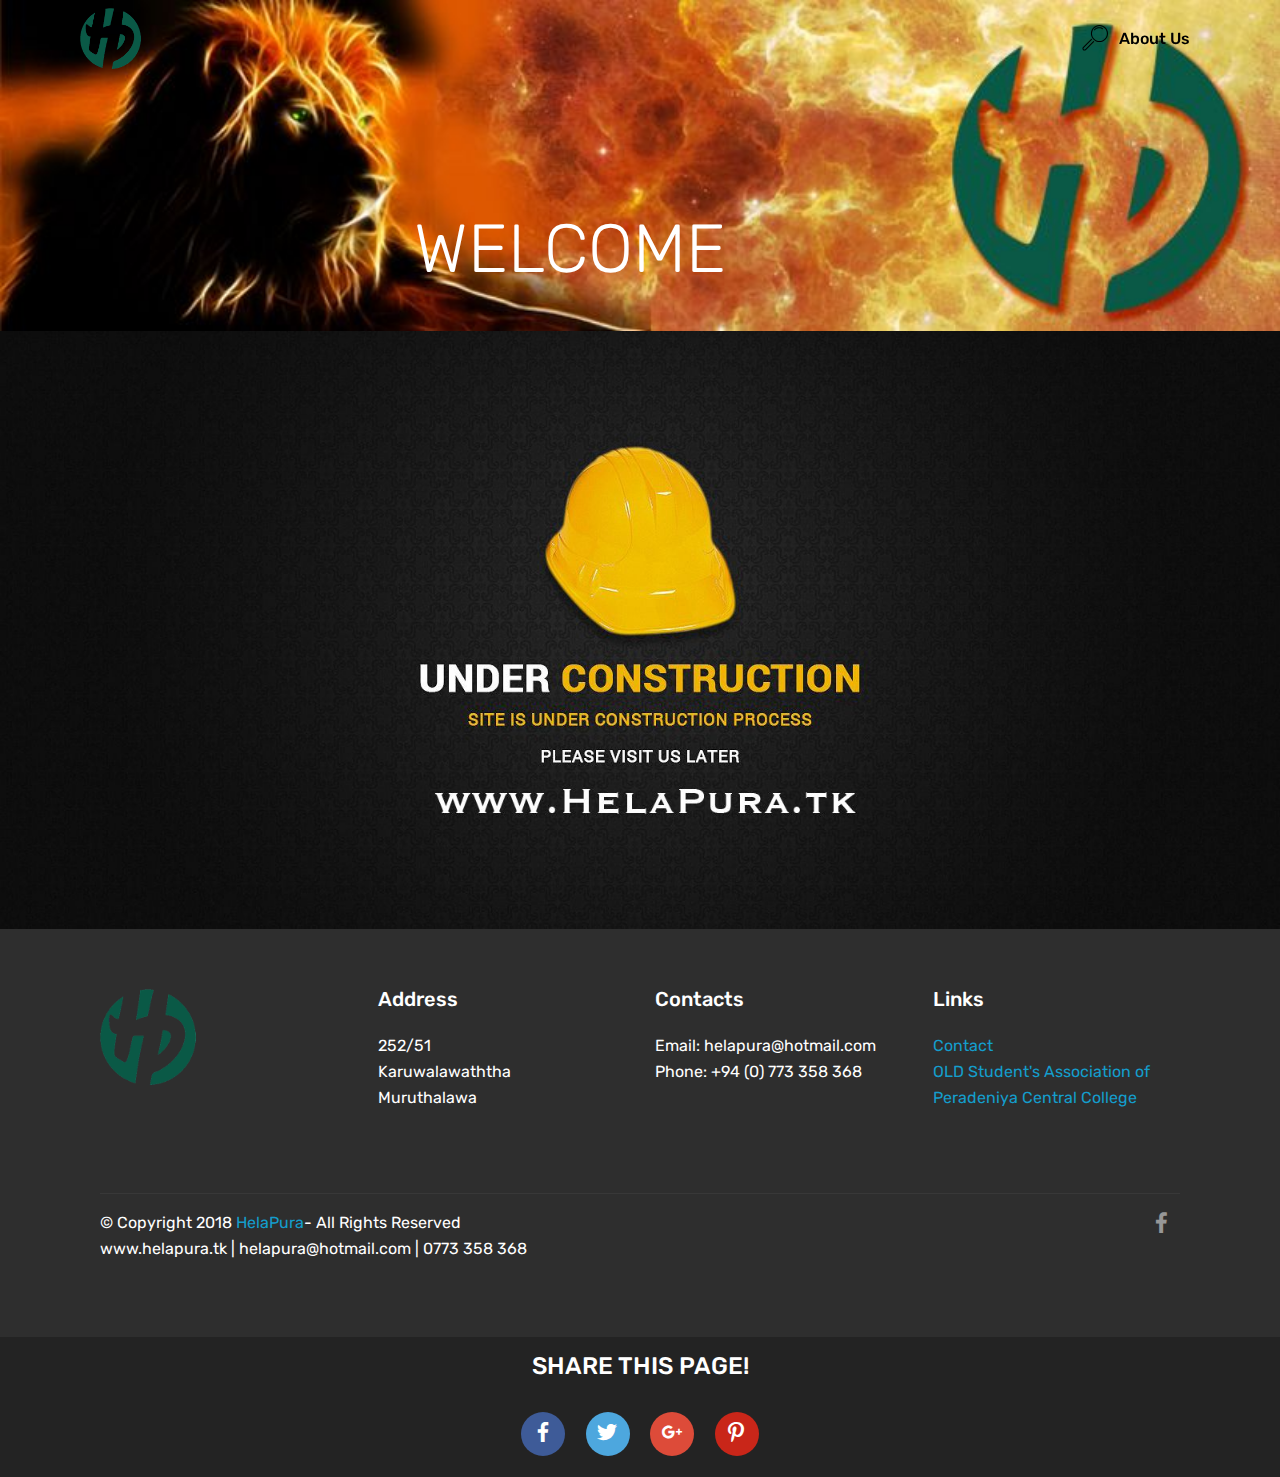
==== index.html @ 4e33488b "create github pages" ====
<!DOCTYPE html>
<html >
<head>
  <!-- Site made with Mobirise Website Builder v4.6.5, https://mobirise.com -->
  <meta charset="UTF-8">
  <meta http-equiv="X-UA-Compatible" content="IE=edge">
  <meta name="generator" content="Mobirise v4.6.5, mobirise.com">
  <meta name="viewport" content="width=device-width, initial-scale=1, minimum-scale=1">
  <link rel="shortcut icon" href="assets/images/hp-pc-240x240.png" type="image/x-icon">
  <meta name="description" content="www.helapura.tk">
  <title>Home</title>
  <link rel="stylesheet" href="assets/web/assets/mobirise-icons/mobirise-icons.css">
  <link rel="stylesheet" href="assets/tether/tether.min.css">
  <link rel="stylesheet" href="assets/bootstrap/css/bootstrap.min.css">
  <link rel="stylesheet" href="assets/bootstrap/css/bootstrap-grid.min.css">
  <link rel="stylesheet" href="assets/bootstrap/css/bootstrap-reboot.min.css">
  <link rel="stylesheet" href="assets/dropdown/css/style.css">
  <link rel="stylesheet" href="assets/socicon/css/styles.css">
  <link rel="stylesheet" href="assets/theme/css/style.css">
  <link rel="stylesheet" href="assets/mobirise/css/mbr-additional.css" type="text/css">
  
  
  
</head>
<body>
  <section class="menu cid-qJVxbph5bW" once="menu" id="menu1-12">

    

    <nav class="navbar navbar-expand beta-menu navbar-dropdown align-items-center navbar-fixed-top navbar-toggleable-sm bg-color transparent">
        <button class="navbar-toggler navbar-toggler-right" type="button" data-toggle="collapse" data-target="#navbarSupportedContent" aria-controls="navbarSupportedContent" aria-expanded="false" aria-label="Toggle navigation">
            <div class="hamburger">
                <span></span>
                <span></span>
                <span></span>
                <span></span>
            </div>
        </button>
        <div class="menu-logo">
            <div class="navbar-brand">
                <span class="navbar-logo">
                    <a href="https://helapura.github.io/">
                         <img src="assets/images/hp-pc-240x240.png" alt="HelaPura" title="HelaPura" style="height: 3.8rem;">
                    </a>
                </span>
                
            </div>
        </div>
        <div class="collapse navbar-collapse" id="navbarSupportedContent">
            <ul class="navbar-nav nav-dropdown nav-right" data-app-modern-menu="true"><li class="nav-item">
                    <a class="nav-link link text-black display-4" href="index.html#footer1-16">
                        <span class="mbri-search mbr-iconfont mbr-iconfont-btn"></span>
                        About Us
                    </a>
                </li></ul>
            
        </div>
    </nav>
</section>

<section class="engine"><a href="https://mobirise.ws/i">build free website</a></section><section class="cid-qJZAozKbgk" id="image2-1v">

    

    <figure class="mbr-figure">
        <div class="image-block" style="width: 100%;">
            <img src="assets/images/vnr-820x212.jpg" alt="Mobirise" title="">
            <figcaption class="mbr-figure-caption mbr-figure-caption-over">
                <div class="container pb-5 mbr-white align-center mbr-fonts-style display-1">WELCOME</div>
            </figcaption>
        </div>
    </figure>
</section>

<section class="cid-qJYTLpVyeY" id="image2-1q">

    

    <figure class="mbr-figure">
        <div class="image-block" style="width: 100%;">
            <img src="assets/images/hptk-1600x748.jpg" alt="Mobirise" title="">
            <figcaption class="mbr-figure-caption mbr-figure-caption-over">
                <div class="container pb-5 mbr-white align-center mbr-fonts-style display-1"></div>
            </figcaption>
        </div>
    </figure>
</section>

<section class="cid-qJW3kjVVFN" id="footer1-16">

    

    

    <div class="container">
        <div class="media-container-row content text-white">
            <div class="col-12 col-md-3">
                <div class="media-wrap">
                    <a href="https://helapura.github.io/">
                        <img src="assets/images/hp-pc-240x240.png" alt="HelaPura" title="HelaPura">
                    </a>
                </div>
            </div>
            <div class="col-12 col-md-3 mbr-fonts-style display-7">
                <h5 class="pb-3">
                    Address
                </h5>
                <p class="mbr-text">252/51                     
<br>Karuwalawaththa
<br>Muruthalawa</p>
            </div>
            <div class="col-12 col-md-3 mbr-fonts-style display-7">
                <h5 class="pb-3">
                    Contacts
                </h5>
                <p class="mbr-text">Email: helapura@hotmail.com              
<br>Phone: +94 (0) 773 358 368</p>
            </div>
            <div class="col-12 col-md-3 mbr-fonts-style display-7">
                <h5 class="pb-3">
                    Links
                </h5>
                <p class="mbr-text"><a href="index.html">Contact</a><br><a href="http://www.osaofpcc.tk" class="text-primary">OLD Student's Association of Peradeniya Central College<br></a><br><br></p>
            </div>
        </div>
        <div class="footer-lower">
            <div class="media-container-row">
                <div class="col-sm-12">
                    <hr>
                </div>
            </div>
            <div class="media-container-row mbr-white">
                <div class="col-sm-6 copyright">
                    <p class="mbr-text mbr-fonts-style display-7">
                        © Copyright 2018 <a href="https://helapura.github.io/">HelaPura</a>- All Rights Reserved<br>www.helapura.tk | helapura@hotmail.com | 0773 358 368</p>
                </div>
                <div class="col-md-6">
                    <div class="social-list align-right">
                        <div class="soc-item">
                            <a href="https://facebook.com/HelaPura-574127366279629/" target="_blank">
                                <span class="mbr-iconfont mbr-iconfont-social socicon-facebook socicon"></span>
                            </a>
                        </div>
                        
                        
                        
                        
                        
                    </div>
                </div>
            </div>
        </div>
    </div>
</section>

<section class="cid-qJZsX5bA8v" id="social-buttons3-1t">
    
    

    

    <div class="container">
        <div class="media-container-row">
            <div class="col-md-8 align-center">
                <h2 class="pb-3 mbr-section-title mbr-fonts-style display-5">
                    SHARE THIS PAGE!
                </h2>
                <div>
                    <div class="mbr-social-likes">
                        <span class="btn btn-social socicon-bg-facebook facebook mx-2" title="Share link on Facebook">
                            <i class="socicon socicon-facebook"></i>
                        </span>
                        <span class="btn btn-social twitter socicon-bg-twitter mx-2" title="Share link on Twitter">
                            <i class="socicon socicon-twitter"></i>
                        </span>
                        <span class="btn btn-social plusone socicon-bg-googleplus mx-2" title="Share link on Google+">
                            <i class="socicon socicon-googleplus"></i>
                        </span>
                        
                        
                        <span class="btn btn-social pinterest socicon-bg-pinterest mx-2" title="Share link on Pinterest">
                            <i class="socicon socicon-pinterest"></i>
                        </span>
                        
                    </div>
                </div>
            </div>
        </div>
    </div>
</section>


  <script src="assets/web/assets/jquery/jquery.min.js"></script>
  <script src="assets/popper/popper.min.js"></script>
  <script src="assets/tether/tether.min.js"></script>
  <script src="assets/bootstrap/js/bootstrap.min.js"></script>
  <script src="assets/dropdown/js/script.min.js"></script>
  <script src="assets/touchswipe/jquery.touch-swipe.min.js"></script>
  <script src="assets/sociallikes/social-likes.js"></script>
  <script src="assets/smoothscroll/smooth-scroll.js"></script>
  <script src="assets/theme/js/script.js"></script>
  
  
</body>
</html>
---- assets/web/assets/mobirise-icons/mobirise-icons.css ----
@font-face {
  font-family: 'MobiriseIcons';
  src:  url('mobirise-icons.eot?spat4u');
  src:  url('mobirise-icons.eot?spat4u#iefix') format('embedded-opentype'),
    url('mobirise-icons.ttf?spat4u') format('truetype'),
    url('mobirise-icons.woff?spat4u') format('woff'),
    url('mobirise-icons.svg?spat4u#MobiriseIcons') format('svg');
  font-weight: normal;
  font-style: normal;
}

[class^="mbri-"], [class*=" mbri-"] {
  /* use !important to prevent issues with browser extensions that change fonts */
  font-family: MobiriseIcons !important;
  speak: none;
  font-style: normal;
  font-weight: normal;
  font-variant: normal;
  text-transform: none;
  line-height: 1;

  /* Better Font Rendering =========== */
  -webkit-font-smoothing: antialiased;
  -moz-osx-font-smoothing: grayscale;
}

.mbri-add-submenu:before {
  content: "\e900";
}
.mbri-alert:before {
  content: "\e901";
}
.mbri-align-center:before {
  content: "\e902";
}
.mbri-align-justify:before {
  content: "\e903";
}
.mbri-align-left:before {
  content: "\e904";
}
.mbri-align-right:before {
  content: "\e905";
}
.mbri-android:before {
  content: "\e906";
}
.mbri-apple:before {
  content: "\e907";
}
.mbri-arrow-down:before {
  content: "\e908";
}
.mbri-arrow-next:before {
  content: "\e909";
}
.mbri-arrow-prev:before {
  content: "\e90a";
}
.mbri-arrow-up:before {
  content: "\e90b";
}
.mbri-bold:before {
  content: "\e90c";
}
.mbri-bookmark:before {
  content: "\e90d";
}
.mbri-bootstrap:before {
  content: "\e90e";
}
.mbri-briefcase:before {
  content: "\e90f";
}
.mbri-browse:before {
  content: "\e910";
}
.mbri-bulleted-list:before {
  content: "\e911";
}
.mbri-calendar:before {
  content: "\e912";
}
.mbri-camera:before {
  content: "\e913";
}
.mbri-cart-add:before {
  content: "\e914";
}
.mbri-cart-full:before {
  content: "\e915";
}
.mbri-cash:before {
  content: "\e916";
}
.mbri-change-style:before {
  content: "\e917";
}
.mbri-chat:before {
  content: "\e918";
}
.mbri-clock:before {
  content: "\e919";
}
.mbri-close:before {
  content: "\e91a";
}
.mbri-cloud:before {
  content: "\e91b";
}
.mbri-code:before {
  content: "\e91c";
}
.mbri-contact-form:before {
  content: "\e91d";
}
.mbri-credit-card:before {
  content: "\e91e";
}
.mbri-cursor-click:before {
  content: "\e91f";
}
.mbri-cust-feedback:before {
  content: "\e920";
}
.mbri-database:before {
  content: "\e921";
}
.mbri-delivery:before {
  content: "\e922";
}
.mbri-desktop:before {
  content: "\e923";
}
.mbri-devices:before {
  content: "\e924";
}
.mbri-down:before {
  content: "\e925";
}
.mbri-download:before {
  content: "\e989";
}
.mbri-drag-n-drop:before {
  content: "\e927";
}
.mbri-drag-n-drop2:before {
  content: "\e928";
}
.mbri-edit:before {
  content: "\e929";
}
.mbri-edit2:before {
  content: "\e92a";
}
.mbri-error:before {
  content: "\e92b";
}
.mbri-extension:before {
  content: "\e92c";
}
.mbri-features:before {
  content: "\e92d";
}
.mbri-file:before {
  content: "\e92e";
}
.mbri-flag:before {
  content: "\e92f";
}
.mbri-folder:before {
  content: "\e930";
}
.mbri-gift:before {
  content: "\e931";
}
.mbri-github:before {
  content: "\e932";
}
.mbri-globe:before {
  content: "\e933";
}
.mbri-globe-2:before {
  content: "\e934";
}
.mbri-growing-chart:before {
  content: "\e935";
}
.mbri-hearth:before {
  content: "\e936";
}
.mbri-help:before {
  content: "\e937";
}
.mbri-home:before {
  content: "\e938";
}
.mbri-hot-cup:before {
  content: "\e939";
}
.mbri-idea:before {
  content: "\e93a";
}
.mbri-image-gallery:before {
  content: "\e93b";
}
.mbri-image-slider:before {
  content: "\e93c";
}
.mbri-info:before {
  content: "\e93d";
}
.mbri-italic:before {
  content: "\e93e";
}
.mbri-key:before {
  content: "\e93f";
}
.mbri-laptop:before {
  content: "\e940";
}
.mbri-layers:before {
  content: "\e941";
}
.mbri-left-right:before {
  content: "\e942";
}
.mbri-left:before {
  content: "\e943";
}
.mbri-letter:before {
  content: "\e944";
}
.mbri-like:before {
  content: "\e945";
}
.mbri-link:before {
  content: "\e946";
}
.mbri-lock:before {
  content: "\e947";
}
.mbri-login:before {
  content: "\e948";
}
.mbri-logout:before {
  content: "\e949";
}
.mbri-magic-stick:before {
  content: "\e94a";
}
.mbri-map-pin:before {
  content: "\e94b";
}
.mbri-menu:before {
  content: "\e94c";
}
.mbri-mobile:before {
  content: "\e94d";
}
.mbri-mobile2:before {
  content: "\e94e";
}
.mbri-mobirise:before {
  content: "\e94f";
}
.mbri-more-horizontal:before {
  content: "\e950";
}
.mbri-more-vertical:before {
  content: "\e951";
}
.mbri-music:before {
  content: "\e952";
}
.mbri-new-file:before {
  content: "\e953";
}
.mbri-numbered-list:before {
  content: "\e954";
}
.mbri-opened-folder:before {
  content: "\e955";
}
.mbri-pages:before {
  content: "\e956";
}
.mbri-paper-plane:before {
  content: "\e957";
}
.mbri-paperclip:before {
  content: "\e958";
}
.mbri-photo:before {
  content: "\e959";
}
.mbri-photos:before {
  content: "\e95a";
}
.mbri-pin:before {
  content: "\e95b";
}
.mbri-play:before {
  content: "\e95c";
}
.mbri-plus:before {
  content: "\e95d";
}
.mbri-preview:before {
  content: "\e95e";
}
.mbri-print:before {
  content: "\e95f";
}
.mbri-protect:before {
  content: "\e960";
}
.mbri-question:before {
  content: "\e961";
}
.mbri-quote-left:before {
  content: "\e962";
}
.mbri-quote-right:before {
  content: "\e963";
}
.mbri-refresh:before {
  content: "\e964";
}
.mbri-responsive:before {
  content: "\e965";
}
.mbri-right:before {
  content: "\e966";
}
.mbri-rocket:before {
  content: "\e967";
}
.mbri-sad-face:before {
  content: "\e968";
}
.mbri-sale:before {
  content: "\e969";
}
.mbri-save:before {
  content: "\e96a";
}
.mbri-search:before {
  content: "\e96b";
}
.mbri-setting:before {
  content: "\e96c";
}
.mbri-setting2:before {
  content: "\e96d";
}
.mbri-setting3:before {
  content: "\e96e";
}
.mbri-share:before {
  content: "\e96f";
}
.mbri-shopping-bag:before {
  content: "\e970";
}
.mbri-shopping-basket:before {
  content: "\e971";
}
.mbri-shopping-cart:before {
  content: "\e972";
}
.mbri-sites:before {
  content: "\e973";
}
.mbri-smile-face:before {
  content: "\e974";
}
.mbri-speed:before {
  content: "\e975";
}
.mbri-star:before {
  content: "\e976";
}
.mbri-success:before {
  content: "\e977";
}
.mbri-sun:before {
  content: "\e978";
}
.mbri-sun2:before {
  content: "\e979";
}
.mbri-tablet:before {
  content: "\e97a";
}
.mbri-tablet-vertical:before {
  content: "\e97b";
}
.mbri-target:before {
  content: "\e97c";
}
.mbri-timer:before {
  content: "\e97d";
}
.mbri-to-ftp:before {
  content: "\e97e";
}
.mbri-to-local-drive:before {
  content: "\e97f";
}
.mbri-touch-swipe:before {
  content: "\e980";
}
.mbri-touch:before {
  content: "\e981";
}
.mbri-trash:before {
  content: "\e982";
}
.mbri-underline:before {
  content: "\e983";
}
.mbri-unlink:before {
  content: "\e984";
}
.mbri-unlock:before {
  content: "\e985";
}
.mbri-up-down:before {
  content: "\e986";
}
.mbri-up:before {
  content: "\e987";
}
.mbri-update:before {
  content: "\e988";
}
.mbri-upload:before {
 content: "\e926"; 
}
.mbri-user:before {
  content: "\e98a";
}
.mbri-user2:before {
  content: "\e98b";
}
.mbri-users:before {
  content: "\e98c";
}
.mbri-video:before {
  content: "\e98d";
}
.mbri-video-play:before {
  content: "\e98e";
}
.mbri-watch:before {
  content: "\e98f";
}
.mbri-website-theme:before {
  content: "\e990";
}
.mbri-wifi:before {
  content: "\e991";
}
.mbri-windows:before {
  content: "\e992";
}
.mbri-zoom-out:before {
  content: "\e993";
}
.mbri-redo:before {
  content: "\e994";
}
.mbri-undo:before {
  content: "\e995";
}
---- assets/dropdown/css/style.css ----
.navbar-dropdown {
  left: 0;
  padding: 0;
  position: absolute;
  right: 0;
  top: 0;
  transition: all 0.45s ease;
  z-index: 1030;
  background: #282828; }
  .navbar-dropdown .navbar-logo {
    margin-right: 0.8rem;
    transition: margin 0.3s ease-in-out;
    vertical-align: middle; }
    .navbar-dropdown .navbar-logo img {
      height: 3.125rem;
      transition: all 0.3s ease-in-out; }
    .navbar-dropdown .navbar-logo.mbr-iconfont {
      font-size: 3.125rem;
      line-height: 3.125rem; }
  .navbar-dropdown .navbar-caption {
    font-weight: 700;
    white-space: normal;
    vertical-align: -4px;
    line-height: 3.125rem !important; }
    .navbar-dropdown .navbar-caption, .navbar-dropdown .navbar-caption:hover {
      color: inherit;
      text-decoration: none; }
  .navbar-dropdown .mbr-iconfont + .navbar-caption {
    vertical-align: -1px; }
  .navbar-dropdown.navbar-fixed-top {
    position: fixed; }
  .navbar-dropdown .navbar-brand span {
    vertical-align: -4px; }
  .navbar-dropdown.bg-color.transparent {
    background: none; }
  .navbar-dropdown.navbar-short .navbar-brand {
    padding: 0.625rem 0; }
    .navbar-dropdown.navbar-short .navbar-brand span {
      vertical-align: -1px; }
  .navbar-dropdown.navbar-short .navbar-caption {
    line-height: 2.375rem !important;
    vertical-align: -2px; }
  .navbar-dropdown.navbar-short .navbar-logo {
    margin-right: 0.5rem; }
    .navbar-dropdown.navbar-short .navbar-logo img {
      height: 2.375rem; }
    .navbar-dropdown.navbar-short .navbar-logo.mbr-iconfont {
      font-size: 2.375rem;
      line-height: 2.375rem; }
  .navbar-dropdown.navbar-short .mbr-table-cell {
    height: 3.625rem; }
  .navbar-dropdown .navbar-close {
    left: 0.6875rem;
    position: fixed;
    top: 0.75rem;
    z-index: 1000; }
  .navbar-dropdown .hamburger-icon {
    content: "";
    display: inline-block;
    vertical-align: middle;
    width: 16px;
    -webkit-box-shadow: 0 -6px 0 1px #282828,0 0 0 1px #282828,0 6px 0 1px #282828;
    -moz-box-shadow: 0 -6px 0 1px #282828,0 0 0 1px #282828,0 6px 0 1px #282828;
    box-shadow: 0 -6px 0 1px #282828,0 0 0 1px #282828,0 6px 0 1px #282828; }

.dropdown-menu .dropdown-toggle[data-toggle="dropdown-submenu"]::after {
  border-bottom: 0.35em solid transparent;
  border-left: 0.35em solid;
  border-right: 0;
  border-top: 0.35em solid transparent;
  margin-left: 0.3rem; }

.dropdown-menu .dropdown-item:focus {
  outline: 0; }

.nav-dropdown {
  font-size: 0.75rem;
  font-weight: 500;
  height: auto !important; }
  .nav-dropdown .nav-btn {
    padding-left: 1rem; }
  .nav-dropdown .link {
    margin: .667em 1.667em;
    font-weight: 500;
    padding: 0;
    transition: color .2s ease-in-out; }
    .nav-dropdown .link.dropdown-toggle {
      margin-right: 2.583em; }
      .nav-dropdown .link.dropdown-toggle::after {
        margin-left: .25rem;
        border-top: 0.35em solid;
        border-right: 0.35em solid transparent;
        border-left: 0.35em solid transparent;
        border-bottom: 0; }
      .nav-dropdown .link.dropdown-toggle[aria-expanded="true"] {
        margin: 0;
        padding: 0.667em 3.263em  0.667em 1.667em; }
  .nav-dropdown .link::after,
  .nav-dropdown .dropdown-item::after {
    color: inherit; }
  .nav-dropdown .btn {
    font-size: 0.75rem;
    font-weight: 700;
    letter-spacing: 0;
    margin-bottom: 0;
    padding-left: 1.25rem;
    padding-right: 1.25rem; }
  .nav-dropdown .dropdown-menu {
    border-radius: 0;
    border: 0;
    left: 0;
    margin: 0;
    padding-bottom: 1.25rem;
    padding-top: 1.25rem;
    position: relative; }
  .nav-dropdown .dropdown-submenu {
    margin-left: 0.125rem;
    top: 0; }
  .nav-dropdown .dropdown-item {
    font-weight: 500;
    line-height: 2;
    padding: 0.3846em 4.615em 0.3846em 1.5385em;
    position: relative;
    transition: color .2s ease-in-out, background-color .2s ease-in-out; }
    .nav-dropdown .dropdown-item::after {
      margin-top: -0.3077em;
      position: absolute;
      right: 1.1538em;
      top: 50%; }
    .nav-dropdown .dropdown-item:focus, .nav-dropdown .dropdown-item:hover {
      background: none; }

@media (max-width: 767px) {
  .nav-dropdown.navbar-toggleable-sm {
    bottom: 0;
    display: none;
    left: 0;
    overflow-x: hidden;
    position: fixed;
    top: 0;
    transform: translateX(-100%);
    -ms-transform: translateX(-100%);
    -webkit-transform: translateX(-100%);
    width: 18.75rem;
    z-index: 999; } }
.nav-dropdown.navbar-toggleable-xl {
  bottom: 0;
  display: none;
  left: 0;
  overflow-x: hidden;
  position: fixed;
  top: 0;
  transform: translateX(-100%);
  -ms-transform: translateX(-100%);
  -webkit-transform: translateX(-100%);
  width: 18.75rem;
  z-index: 999; }

.nav-dropdown-sm {
  display: block !important;
  overflow-x: hidden;
  overflow: auto;
  padding-top: 3.875rem; }
  .nav-dropdown-sm::after {
    content: "";
    display: block;
    height: 3rem;
    width: 100%; }
  .nav-dropdown-sm.collapse.in ~ .navbar-close {
    display: block !important; }
  .nav-dropdown-sm.collapsing, .nav-dropdown-sm.collapse.in {
    transform: translateX(0);
    -ms-transform: translateX(0);
    -webkit-transform: translateX(0);
    transition: all 0.25s ease-out;
    -webkit-transition: all 0.25s ease-out;
    background: #282828; }
  .nav-dropdown-sm.collapsing[aria-expanded="false"] {
    transform: translateX(-100%);
    -ms-transform: translateX(-100%);
    -webkit-transform: translateX(-100%); }
  .nav-dropdown-sm .nav-item {
    display: block;
    margin-left: 0 !important;
    padding-left: 0; }
  .nav-dropdown-sm .link,
  .nav-dropdown-sm .dropdown-item {
    border-top: 1px dotted rgba(255, 255, 255, 0.1);
    font-size: 0.8125rem;
    line-height: 1.6;
    margin: 0 !important;
    padding: 0.875rem 2.4rem 0.875rem 1.5625rem !important;
    position: relative;
    white-space: normal; }
    .nav-dropdown-sm .link:focus, .nav-dropdown-sm .link:hover,
    .nav-dropdown-sm .dropdown-item:focus,
    .nav-dropdown-sm .dropdown-item:hover {
      background: rgba(0, 0, 0, 0.2) !important;
      color: #c0a375; }
  .nav-dropdown-sm .nav-btn {
    position: relative;
    padding: 1.5625rem 1.5625rem 0 1.5625rem; }
    .nav-dropdown-sm .nav-btn::before {
      border-top: 1px dotted rgba(255, 255, 255, 0.1);
      content: "";
      left: 0;
      position: absolute;
      top: 0;
      width: 100%; }
    .nav-dropdown-sm .nav-btn + .nav-btn {
      padding-top: 0.625rem; }
      .nav-dropdown-sm .nav-btn + .nav-btn::before {
        display: none; }
  .nav-dropdown-sm .btn {
    padding: 0.625rem 0; }
  .nav-dropdown-sm .dropdown-toggle[data-toggle="dropdown-submenu"]::after {
    margin-left: .25rem;
    border-top: 0.35em solid;
    border-right: 0.35em solid transparent;
    border-left: 0.35em solid transparent;
    border-bottom: 0; }
  .nav-dropdown-sm .dropdown-toggle[data-toggle="dropdown-submenu"][aria-expanded="true"]::after {
    border-top: 0;
    border-right: 0.35em solid transparent;
    border-left: 0.35em solid transparent;
    border-bottom: 0.35em solid; }
  .nav-dropdown-sm .dropdown-menu {
    margin: 0;
    padding: 0;
    position: relative;
    top: 0;
    left: 0;
    width: 100%;
    border: 0;
    float: none;
    border-radius: 0;
    background: none; }
  .nav-dropdown-sm .dropdown-submenu {
    left: 100%;
    margin-left: 0.125rem;
    margin-top: -1.25rem;
    top: 0; }

.navbar-toggleable-sm .nav-dropdown .dropdown-menu {
  position: absolute; }

.navbar-toggleable-sm .nav-dropdown .dropdown-submenu {
  left: 100%;
  margin-left: 0.125rem;
  margin-top: -1.25rem;
  top: 0; }

.navbar-toggleable-sm.opened .nav-dropdown .dropdown-menu {
  position: relative; }

.navbar-toggleable-sm.opened .nav-dropdown .dropdown-submenu {
  left: 0;
  margin-left: 00rem;
  margin-top: 0rem;
  top: 0; }

.is-builder .nav-dropdown.collapsing {
  transition: none !important; }

/*# sourceMappingURL=style.css.map */
---- assets/socicon/css/styles.css ----
@charset "UTF-8";

@font-face {
  font-family: "socicon";
  src:url("../fonts/socicon.eot");
  src:url("../fonts/socicon.eot?#iefix") format("embedded-opentype"),
    url("../fonts/socicon.woff") format("woff"),
    url("../fonts/socicon.ttf") format("truetype"),
    url("../fonts/socicon.svg#socicon") format("svg");
  font-weight: normal;
  font-style: normal;

}

[data-icon]:before {
  font-family: "socicon" !important;
  content: attr(data-icon);
  font-style: normal !important;
  font-weight: normal !important;
  font-variant: normal !important;
  text-transform: none !important;
  speak: none;
  line-height: 1;
  -webkit-font-smoothing: antialiased;
  -moz-osx-font-smoothing: grayscale;
}

[class^="socicon-"]:before,
[class*=" socicon-"]:before {
  font-family: "socicon" !important;
  font-style: normal !important;
  font-weight: normal !important;
  font-variant: normal !important;
  text-transform: none !important;
  speak: none;
  line-height: 1;
  -webkit-font-smoothing: antialiased;
  -moz-osx-font-smoothing: grayscale;
}

.socicon-modelmayhem:before {
  content: "\e000";
}
.socicon-mixcloud:before {
  content: "\e001";
}
.socicon-drupal:before {
  content: "\e002";
}
.socicon-swarm:before {
  content: "\e003";
}
.socicon-istock:before {
  content: "\e004";
}
.socicon-yammer:before {
  content: "\e005";
}
.socicon-ello:before {
  content: "\e006";
}
.socicon-stackoverflow:before {
  content: "\e007";
}
.socicon-persona:before {
  content: "\e008";
}
.socicon-triplej:before {
  content: "\e009";
}
.socicon-houzz:before {
  content: "\e00a";
}
.socicon-rss:before {
  content: "\e00b";
}
.socicon-paypal:before {
  content: "\e00c";
}
.socicon-odnoklassniki:before {
  content: "\e00d";
}
.socicon-airbnb:before {
  content: "\e00e";
}
.socicon-periscope:before {
  content: "\e00f";
}
.socicon-outlook:before {
  content: "\e010";
}
.socicon-coderwall:before {
  content: "\e011";
}
.socicon-tripadvisor:before {
  content: "\e012";
}
.socicon-appnet:before {
  content: "\e013";
}
.socicon-goodreads:before {
  content: "\e014";
}
.socicon-tripit:before {
  content: "\e015";
}
.socicon-lanyrd:before {
  content: "\e016";
}
.socicon-slideshare:before {
  content: "\e017";
}
.socicon-buffer:before {
  content: "\e018";
}
.socicon-disqus:before {
  content: "\e019";
}
.socicon-vkontakte:before {
  content: "\e01a";
}
.socicon-whatsapp:before {
  content: "\e01b";
}
.socicon-patreon:before {
  content: "\e01c";
}
.socicon-storehouse:before {
  content: "\e01d";
}
.socicon-pocket:before {
  content: "\e01e";
}
.socicon-mail:before {
  content: "\e01f";
}
.socicon-blogger:before {
  content: "\e020";
}
.socicon-technorati:before {
  content: "\e021";
}
.socicon-reddit:before {
  content: "\e022";
}
.socicon-dribbble:before {
  content: "\e023";
}
.socicon-stumbleupon:before {
  content: "\e024";
}
.socicon-digg:before {
  content: "\e025";
}
.socicon-envato:before {
  content: "\e026";
}
.socicon-behance:before {
  content: "\e027";
}
.socicon-delicious:before {
  content: "\e028";
}
.socicon-deviantart:before {
  content: "\e029";
}
.socicon-forrst:before {
  content: "\e02a";
}
.socicon-play:before {
  content: "\e02b";
}
.socicon-zerply:before {
  content: "\e02c";
}
.socicon-wikipedia:before {
  content: "\e02d";
}
.socicon-apple:before {
  content: "\e02e";
}
.socicon-flattr:before {
  content: "\e02f";
}
.socicon-github:before {
  content: "\e030";
}
.socicon-renren:before {
  content: "\e031";
}
.socicon-friendfeed:before {
  content: "\e032";
}
.socicon-newsvine:before {
  content: "\e033";
}
.socicon-identica:before {
  content: "\e034";
}
.socicon-bebo:before {
  content: "\e035";
}
.socicon-zynga:before {
  content: "\e036";
}
.socicon-steam:before {
  content: "\e037";
}
.socicon-xbox:before {
  content: "\e038";
}
.socicon-windows:before {
  content: "\e039";
}
.socicon-qq:before {
  content: "\e03a";
}
.socicon-douban:before {
  content: "\e03b";
}
.socicon-meetup:before {
  content: "\e03c";
}
.socicon-playstation:before {
  content: "\e03d";
}
.socicon-android:before {
  content: "\e03e";
}
.socicon-snapchat:before {
  content: "\e03f";
}
.socicon-twitter:before {
  content: "\e040";
}
.socicon-facebook:before {
  content: "\e041";
}
.socicon-googleplus:before {
  content: "\e042";
}
.socicon-pinterest:before {
  content: "\e043";
}
.socicon-foursquare:before {
  content: "\e044";
}
.socicon-yahoo:before {
  content: "\e045";
}
.socicon-skype:before {
  content: "\e046";
}
.socicon-yelp:before {
  content: "\e047";
}
.socicon-feedburner:before {
  content: "\e048";
}
.socicon-linkedin:before {
  content: "\e049";
}
.socicon-viadeo:before {
  content: "\e04a";
}
.socicon-xing:before {
  content: "\e04b";
}
.socicon-myspace:before {
  content: "\e04c";
}
.socicon-soundcloud:before {
  content: "\e04d";
}
.socicon-spotify:before {
  content: "\e04e";
}
.socicon-grooveshark:before {
  content: "\e04f";
}
.socicon-lastfm:before {
  content: "\e050";
}
.socicon-youtube:before {
  content: "\e051";
}
.socicon-vimeo:before {
  content: "\e052";
}
.socicon-dailymotion:before {
  content: "\e053";
}
.socicon-vine:before {
  content: "\e054";
}
.socicon-flickr:before {
  content: "\e055";
}
.socicon-500px:before {
  content: "\e056";
}
.socicon-wordpress:before {
  content: "\e058";
}
.socicon-tumblr:before {
  content: "\e059";
}
.socicon-twitch:before {
  content: "\e05a";
}
.socicon-8tracks:before {
  content: "\e05b";
}
.socicon-amazon:before {
  content: "\e05c";
}
.socicon-icq:before {
  content: "\e05d";
}
.socicon-smugmug:before {
  content: "\e05e";
}
.socicon-ravelry:before {
  content: "\e05f";
}
.socicon-weibo:before {
  content: "\e060";
}
.socicon-baidu:before {
  content: "\e061";
}
.socicon-angellist:before {
  content: "\e062";
}
.socicon-ebay:before {
  content: "\e063";
}
.socicon-imdb:before {
  content: "\e064";
}
.socicon-stayfriends:before {
  content: "\e065";
}
.socicon-residentadvisor:before {
  content: "\e066";
}
.socicon-google:before {
  content: "\e067";
}
.socicon-yandex:before {
  content: "\e068";
}
.socicon-sharethis:before {
  content: "\e069";
}
.socicon-bandcamp:before {
  content: "\e06a";
}
.socicon-itunes:before {
  content: "\e06b";
}
.socicon-deezer:before {
  content: "\e06c";
}
.socicon-telegram:before {
  content: "\e06e";
}
.socicon-openid:before {
  content: "\e06f";
}
.socicon-amplement:before {
  content: "\e070";
}
.socicon-viber:before {
  content: "\e071";
}
.socicon-zomato:before {
  content: "\e072";
}
.socicon-draugiem:before {
  content: "\e074";
}
.socicon-endomodo:before {
  content: "\e075";
}
.socicon-filmweb:before {
  content: "\e076";
}
.socicon-stackexchange:before {
  content: "\e077";
}
.socicon-wykop:before {
  content: "\e078";
}
.socicon-teamspeak:before {
  content: "\e079";
}
.socicon-teamviewer:before {
  content: "\e07a";
}
.socicon-ventrilo:before {
  content: "\e07b";
}
.socicon-younow:before {
  content: "\e07c";
}
.socicon-raidcall:before {
  content: "\e07d";
}
.socicon-mumble:before {
  content: "\e07e";
}
.socicon-medium:before {
  content: "\e06d";
}
.socicon-bebee:before {
  content: "\e07f";
}
.socicon-hitbox:before {
  content: "\e080";
}
.socicon-reverbnation:before {
  content: "\e081";
}
.socicon-formulr:before {
  content: "\e082";
}
.socicon-instagram:before {
  content: "\e057";
}
.socicon-battlenet:before {
  content: "\e083";
}
.socicon-chrome:before {
  content: "\e084";
}
.socicon-discord:before {
  content: "\e086";
}
.socicon-issuu:before {
  content: "\e087";
}
.socicon-macos:before {
  content: "\e088";
}
.socicon-firefox:before {
  content: "\e089";
}
.socicon-opera:before {
  content: "\e08d";
}
.socicon-keybase:before {
  content: "\e090";
}
.socicon-alliance:before {
  content: "\e091";
}
.socicon-livejournal:before {
  content: "\e092";
}
.socicon-googlephotos:before {
  content: "\e093";
}
.socicon-horde:before {
  content: "\e094";
}
.socicon-etsy:before {
  content: "\e095";
}
.socicon-zapier:before {
  content: "\e096";
}
.socicon-google-scholar:before {
  content: "\e097";
}
.socicon-researchgate:before {
  content: "\e098";
}
.socicon-wechat:before {
  content: "\e099";
}
.socicon-strava:before {
  content: "\e09a";
}
.socicon-line:before {
  content: "\e09b";
}
.socicon-lyft:before {
  content: "\e09c";
}
.socicon-uber:before {
  content: "\e09d";
}
.socicon-songkick:before {
  content: "\e09e";
}
.socicon-viewbug:before {
  content: "\e09f";
}
.socicon-googlegroups:before {
  content: "\e0a0";
}
.socicon-quora:before {
  content: "\e073";
}
.socicon-diablo:before {
  content: "\e085";
}
.socicon-blizzard:before {
  content: "\e0a1";
}
.socicon-hearthstone:before {
  content: "\e08b";
}
.socicon-heroes:before {
  content: "\e08a";
}
.socicon-overwatch:before {
  content: "\e08c";
}
.socicon-warcraft:before {
  content: "\e08e";
}
.socicon-starcraft:before {
  content: "\e08f";
}
.socicon-beam:before {
  content: "\e0a2";
}
.socicon-curse:before {
  content: "\e0a3";
}
.socicon-player:before {
  content: "\e0a4";
}
.socicon-streamjar:before {
  content: "\e0a5";
}
.socicon-nintendo:before {
  content: "\e0a6";
}
.socicon-hellocoton:before {
  content: "\e0a7";
}
---- assets/theme/css/style.css ----
/*!
 * Mobirise v4 theme (https://mobirise.com/)
 * Copyright 2017 Mobirise
 */
section {
  background-color: #eeeeee; }

section,
.container,
.container-fluid {
  position: relative;
  word-wrap: break-word; }

a.mbr-iconfont:hover {
  text-decoration: none; }

.article .lead p, .article .lead ul, .article .lead ol, .article .lead pre, .article .lead blockquote {
  margin-bottom: 0; }

a {
  font-style: normal;
  font-weight: 400;
  cursor: pointer; }
  a, a:hover {
    text-decoration: none; }

figure {
  margin-bottom: 0; }

body {
  color: #232323; }

h1, h2, h3, h4, h5, h6,
.h1, .h2, .h3, .h4, .h5, .h6,
.display-1, .display-2, .display-3, .display-4 {
  line-height: 1;
  word-break: break-word;
  word-wrap: break-word; }

b, strong {
  font-weight: bold; }

blockquote {
  padding: 10px 0 10px 20px;
  position: relative;
  border-left: 2px solid;
  border-color: #ff3366; }

input:-webkit-autofill, input:-webkit-autofill:hover, input:-webkit-autofill:focus, input:-webkit-autofill:active {
  transition-delay: 9999s;
  transition-property: background-color, color; }

textarea[type="hidden"] {
  display: none; }

body {
  position: relative; }

section {
  background-position: 50% 50%;
  background-repeat: no-repeat;
  background-size: cover; }
  section .mbr-background-video,
  section .mbr-background-video-preview {
    position: absolute;
    bottom: 0;
    left: 0;
    right: 0;
    top: 0; }

.hidden {
  visibility: hidden; }

.mbr-z-index20 {
  z-index: 20; }

/*! Base colors */
.mbr-white {
  color: #ffffff; }

.mbr-black {
  color: #000000; }

.mbr-bg-white {
  background-color: #ffffff; }

.mbr-bg-black {
  background-color: #000000; }

/*! Text-aligns */
.align-left {
  text-align: left; }

.align-center {
  text-align: center; }

.align-right {
  text-align: right; }

@media (max-width: 767px) {
  .align-left, .align-center, .align-right, .mbr-section-btn, .mbr-section-title {
    text-align: center; } }
/*! Font-weight  */
.mbr-light {
  font-weight: 300; }

.mbr-regular {
  font-weight: 400; }

.mbr-semibold {
  font-weight: 500; }

.mbr-bold {
  font-weight: 700; }

/*! Media  */
.media-size-item {
  -webkit-flex: 1 1 auto;
  -moz-flex: 1 1 auto;
  -ms-flex: 1 1 auto;
  -o-flex: 1 1 auto;
  flex: 1 1 auto; }

.media-content {
  -webkit-flex-basis: 100%;
  flex-basis: 100%; }

.media-container-row {
  display: -ms-flexbox;
  display: -webkit-flex;
  display: flex;
  -webkit-flex-direction: row;
  -ms-flex-direction: row;
  flex-direction: row;
  -webkit-flex-wrap: wrap;
  -ms-flex-wrap: wrap;
  flex-wrap: wrap;
  -webkit-justify-content: center;
  -ms-flex-pack: center;
  justify-content: center;
  -webkit-align-content: center;
  -ms-flex-line-pack: center;
  align-content: center;
  -webkit-align-items: start;
  -ms-flex-align: start;
  align-items: start; }
  .media-container-row .media-size-item {
    width: 400px; }

.media-container-column {
  display: -ms-flexbox;
  display: -webkit-flex;
  display: flex;
  -webkit-flex-direction: column;
  -ms-flex-direction: column;
  flex-direction: column;
  -webkit-flex-wrap: wrap;
  -ms-flex-wrap: wrap;
  flex-wrap: wrap;
  -webkit-justify-content: center;
  -ms-flex-pack: center;
  justify-content: center;
  -webkit-align-content: center;
  -ms-flex-line-pack: center;
  align-content: center;
  -webkit-align-items: stretch;
  -ms-flex-align: stretch;
  align-items: stretch; }
  .media-container-column > * {
    width: 100%; }

@media (min-width: 992px) {
  .media-container-row {
    -webkit-flex-wrap: nowrap;
    -ms-flex-wrap: nowrap;
    flex-wrap: nowrap; } }
figure {
  overflow: hidden; }

figure[mbr-media-size] {
  transition: width 0.1s; }

.mbr-figure img, .mbr-figure iframe {
  display: block;
  width: 100%; }

.card {
  background-color: transparent;
  border: none; }

.card-img {
  text-align: center;
  flex-shrink: 0; }

.media {
  max-width: 100%;
  margin: 0 auto; }

.mbr-figure {
  -ms-flex-item-align: center;
  -ms-grid-row-align: center;
  -webkit-align-self: center;
  align-self: center; }

.media-container > div {
  max-width: 100%; }

.mbr-figure img, .card-img img {
  width: 100%; }

@media (max-width: 991px) {
  .media-size-item {
    width: auto !important; }

  .media {
    width: auto; }

  .mbr-figure {
    width: 100% !important; } }
/*! Buttons */
.mbr-section-btn {
  margin-left: -.25rem;
  margin-right: -.25rem;
  font-size: 0; }

nav .mbr-section-btn {
  margin-left: 0rem;
  margin-right: 0rem; }

/*! Btn icon margin */
.btn .mbr-iconfont, .btn.btn-sm .mbr-iconfont {
  cursor: pointer;
  margin-right: 0.5rem; }

.btn.btn-md .mbr-iconfont, .btn.btn-md .mbr-iconfont {
  margin-right: 0.8rem; }

.mbr-regular {
  font-weight: 400; }

.mbr-semibold {
  font-weight: 500; }

.mbr-bold {
  font-weight: 700; }

[type="submit"] {
  -webkit-appearance: none; }

/*! Full-screen */
.mbr-fullscreen .mbr-overlay {
  min-height: 100vh; }

.mbr-fullscreen {
  display: flex;
  display: -webkit-flex;
  display: -moz-flex;
  display: -ms-flex;
  display: -o-flex;
  align-items: center;
  -webkit-align-items: center;
  min-height: 100vh;
  padding-top: 3rem;
  padding-bottom: 3rem; }

/*! Map */
.map {
  height: 25rem;
  position: relative; }
  .map iframe {
    width: 100%;
    height: 100%; }

/* Form */
.form-asterisk {
  font-family: initial;
  position: absolute;
  top: -2px;
  font-weight: normal; }

/*! Scroll to top arrow */
.mbr-arrow-up {
  bottom: 25px;
  right: 90px;
  position: fixed;
  text-align: right;
  z-index: 5000;
  color: #ffffff;
  font-size: 32px;
  transform: rotate(180deg);
  -webkit-transform: rotate(180deg); }

.mbr-arrow-up a {
  background: rgba(0, 0, 0, 0.2);
  border-radius: 3px;
  color: #fff;
  display: inline-block;
  height: 60px;
  width: 60px;
  outline-style: none !important;
  position: relative;
  text-decoration: none;
  transition: all .3s ease-in-out;
  cursor: pointer;
  text-align: center; }
  .mbr-arrow-up a:hover {
    background-color: rgba(0, 0, 0, 0.4); }
  .mbr-arrow-up a i {
    line-height: 60px; }

.mbr-arrow-up-icon {
  display: block;
  color: #fff; }

.mbr-arrow-up-icon::before {
  content: "\203a";
  display: inline-block;
  font-family: serif;
  font-size: 32px;
  line-height: 1;
  font-style: normal;
  position: relative;
  top: 6px;
  left: -4px;
  -webkit-transform: rotate(-90deg);
  transform: rotate(-90deg); }

/*! Arrow Down */
.mbr-arrow {
  position: absolute;
  bottom: 45px;
  left: 50%;
  width: 60px;
  height: 60px;
  cursor: pointer;
  background-color: rgba(80, 80, 80, 0.5);
  border-radius: 50%;
  -webkit-transform: translateX(-50%);
  transform: translateX(-50%); }
  .mbr-arrow > a {
    display: inline-block;
    text-decoration: none;
    outline-style: none;
    -webkit-animation: arrowdown 1.7s ease-in-out infinite;
    animation: arrowdown 1.7s ease-in-out infinite; }
    .mbr-arrow > a > i {
      position: absolute;
      top: -2px;
      left: 15px;
      font-size: 2rem; }

@keyframes arrowdown {
  0% {
    transform: translateY(0px);
    -webkit-transform: translateY(0px); }
  50% {
    transform: translateY(-5px);
    -webkit-transform: translateY(-5px); }
  100% {
    transform: translateY(0px);
    -webkit-transform: translateY(0px); } }
@-webkit-keyframes arrowdown {
  0% {
    transform: translateY(0px);
    -webkit-transform: translateY(0px); }
  50% {
    transform: translateY(-5px);
    -webkit-transform: translateY(-5px); }
  100% {
    transform: translateY(0px);
    -webkit-transform: translateY(0px); } }
@media (max-width: 500px) {
  .mbr-arrow-up {
    left: 50%;
    right: auto;
    transform: translateX(-50%) rotate(180deg);
    -webkit-transform: translateX(-50%) rotate(180deg); } }
/*Gradients animation*/
@keyframes gradient-animation {
  from {
    background-position: 0% 100%;
    animation-timing-function: ease-in-out; }
  to {
    background-position: 100% 0%;
    animation-timing-function: ease-in-out; } }
@-webkit-keyframes gradient-animation {
  from {
    background-position: 0% 100%;
    animation-timing-function: ease-in-out; }
  to {
    background-position: 100% 0%;
    animation-timing-function: ease-in-out; } }
.bg-gradient {
  background-size: 200% 200%;
  animation: gradient-animation 5s infinite alternate;
  -webkit-animation: gradient-animation 5s infinite alternate; }

.menu .navbar-brand {
  display: -webkit-flex; }
  .menu .navbar-brand span {
    display: flex;
    display: -webkit-flex; }
  .menu .navbar-brand .navbar-caption-wrap {
    display: -webkit-flex; }
  .menu .navbar-brand .navbar-logo img {
    display: -webkit-flex; }
@media (min-width: 768px) and (max-width: 991px) {
  .menu .navbar-toggleable-sm .navbar-nav {
    display: -webkit-box;
    display: -webkit-flex;
    display: -ms-flexbox; } }
@media (min-width: 992px) {
  .menu .navbar-nav.nav-dropdown {
    display: -webkit-flex; }
  .menu .navbar-toggleable-sm .navbar-collapse {
    display: -webkit-flex !important; } }

/*# sourceMappingURL=style.css.map */
.engine {
	position: absolute;
	text-indent: -2400px;
	text-align: center;
	padding: 0;
	top: 0;
	left: -2400px;
}
---- assets/mobirise/css/mbr-additional.css ----
@import url(https://fonts.googleapis.com/css?family=Rubik:300,300i,400,400i,500,500i,700,700i,900,900i);





body {
  font-style: normal;
  line-height: 1.5;
}
.mbr-section-title {
  font-style: normal;
  line-height: 1.2;
}
.mbr-section-subtitle {
  line-height: 1.3;
}
.mbr-text {
  font-style: normal;
  line-height: 1.6;
}
.display-1 {
  font-family: 'Rubik', sans-serif;
  font-size: 4.25rem;
}
.display-1 > .mbr-iconfont {
  font-size: 6.8rem;
}
.display-2 {
  font-family: 'Rubik', sans-serif;
  font-size: 3rem;
}
.display-2 > .mbr-iconfont {
  font-size: 4.8rem;
}
.display-4 {
  font-family: 'Rubik', sans-serif;
  font-size: 1rem;
}
.display-4 > .mbr-iconfont {
  font-size: 1.6rem;
}
.display-5 {
  font-family: 'Rubik', sans-serif;
  font-size: 1.5rem;
}
.display-5 > .mbr-iconfont {
  font-size: 2.4rem;
}
.display-7 {
  font-family: 'Rubik', sans-serif;
  font-size: 1rem;
}
.display-7 > .mbr-iconfont {
  font-size: 1.6rem;
}
/* ---- Fluid typography for mobile devices ---- */
/* 1.4 - font scale ratio ( bootstrap == 1.42857 ) */
/* 100vw - current viewport width */
/* (48 - 20)  48 == 48rem == 768px, 20 == 20rem == 320px(minimal supported viewport) */
/* 0.65 - min scale variable, may vary */
@media (max-width: 768px) {
  .display-1 {
    font-size: 3.4rem;
    font-size: calc( 2.1374999999999997rem + (4.25 - 2.1374999999999997) * ((100vw - 20rem) / (48 - 20)));
    line-height: calc( 1.4 * (2.1374999999999997rem + (4.25 - 2.1374999999999997) * ((100vw - 20rem) / (48 - 20))));
  }
  .display-2 {
    font-size: 2.4rem;
    font-size: calc( 1.7rem + (3 - 1.7) * ((100vw - 20rem) / (48 - 20)));
    line-height: calc( 1.4 * (1.7rem + (3 - 1.7) * ((100vw - 20rem) / (48 - 20))));
  }
  .display-4 {
    font-size: 0.8rem;
    font-size: calc( 1rem + (1 - 1) * ((100vw - 20rem) / (48 - 20)));
    line-height: calc( 1.4 * (1rem + (1 - 1) * ((100vw - 20rem) / (48 - 20))));
  }
  .display-5 {
    font-size: 1.2rem;
    font-size: calc( 1.175rem + (1.5 - 1.175) * ((100vw - 20rem) / (48 - 20)));
    line-height: calc( 1.4 * (1.175rem + (1.5 - 1.175) * ((100vw - 20rem) / (48 - 20))));
  }
}
/* Buttons */
.btn {
  font-weight: 500;
  border-width: 2px;
  font-style: normal;
  letter-spacing: 1px;
  margin: .4rem .8rem;
  white-space: normal;
  -webkit-transition: all 0.3s ease-in-out;
  -moz-transition: all 0.3s ease-in-out;
  transition: all 0.3s ease-in-out;
  padding: 1rem 3rem;
  border-radius: 3px;
  display: inline-flex;
  align-items: center;
  justify-content: center;
  word-break: break-word;
}
.btn-sm {
  font-weight: 500;
  letter-spacing: 1px;
  -webkit-transition: all 0.3s ease-in-out;
  -moz-transition: all 0.3s ease-in-out;
  transition: all 0.3s ease-in-out;
  padding: 0.6rem 1.5rem;
  border-radius: 3px;
}
.btn-md {
  font-weight: 500;
  letter-spacing: 1px;
  margin: .4rem .8rem !important;
  -webkit-transition: all 0.3s ease-in-out;
  -moz-transition: all 0.3s ease-in-out;
  transition: all 0.3s ease-in-out;
  padding: 1rem 3rem;
  border-radius: 3px;
}
.btn-lg {
  font-weight: 500;
  letter-spacing: 1px;
  margin: .4rem .8rem !important;
  -webkit-transition: all 0.3s ease-in-out;
  -moz-transition: all 0.3s ease-in-out;
  transition: all 0.3s ease-in-out;
  padding: 1.2rem 3.2rem;
  border-radius: 3px;
}
.bg-primary {
  background-color: #149dcc !important;
}
.bg-success {
  background-color: #f7ed4a !important;
}
.bg-info {
  background-color: #82786e !important;
}
.bg-warning {
  background-color: #879a9f !important;
}
.bg-danger {
  background-color: #b1a374 !important;
}
.btn-primary,
.btn-primary:active {
  background-color: #149dcc !important;
  border-color: #149dcc !important;
  color: #ffffff !important;
}
.btn-primary:hover,
.btn-primary:focus,
.btn-primary.focus,
.btn-primary.active {
  color: #ffffff !important;
  background-color: #0d6786 !important;
  border-color: #0d6786 !important;
}
.btn-primary.disabled,
.btn-primary:disabled {
  color: #ffffff !important;
  background-color: #0d6786 !important;
  border-color: #0d6786 !important;
}
.btn-secondary,
.btn-secondary:active {
  background-color: #ff3366 !important;
  border-color: #ff3366 !important;
  color: #ffffff !important;
}
.btn-secondary:hover,
.btn-secondary:focus,
.btn-secondary.focus,
.btn-secondary.active {
  color: #ffffff !important;
  background-color: #e50039 !important;
  border-color: #e50039 !important;
}
.btn-secondary.disabled,
.btn-secondary:disabled {
  color: #ffffff !important;
  background-color: #e50039 !important;
  border-color: #e50039 !important;
}
.btn-info,
.btn-info:active {
  background-color: #82786e !important;
  border-color: #82786e !important;
  color: #ffffff !important;
}
.btn-info:hover,
.btn-info:focus,
.btn-info.focus,
.btn-info.active {
  color: #ffffff !important;
  background-color: #59524b !important;
  border-color: #59524b !important;
}
.btn-info.disabled,
.btn-info:disabled {
  color: #ffffff !important;
  background-color: #59524b !important;
  border-color: #59524b !important;
}
.btn-success,
.btn-success:active {
  background-color: #f7ed4a !important;
  border-color: #f7ed4a !important;
  color: #3f3c03 !important;
}
.btn-success:hover,
.btn-success:focus,
.btn-success.focus,
.btn-success.active {
  color: #3f3c03 !important;
  background-color: #eadd0a !important;
  border-color: #eadd0a !important;
}
.btn-success.disabled,
.btn-success:disabled {
  color: #3f3c03 !important;
  background-color: #eadd0a !important;
  border-color: #eadd0a !important;
}
.btn-warning,
.btn-warning:active {
  background-color: #879a9f !important;
  border-color: #879a9f !important;
  color: #ffffff !important;
}
.btn-warning:hover,
.btn-warning:focus,
.btn-warning.focus,
.btn-warning.active {
  color: #ffffff !important;
  background-color: #617479 !important;
  border-color: #617479 !important;
}
.btn-warning.disabled,
.btn-warning:disabled {
  color: #ffffff !important;
  background-color: #617479 !important;
  border-color: #617479 !important;
}
.btn-danger,
.btn-danger:active {
  background-color: #b1a374 !important;
  border-color: #b1a374 !important;
  color: #ffffff !important;
}
.btn-danger:hover,
.btn-danger:focus,
.btn-danger.focus,
.btn-danger.active {
  color: #ffffff !important;
  background-color: #8b7d4e !important;
  border-color: #8b7d4e !important;
}
.btn-danger.disabled,
.btn-danger:disabled {
  color: #ffffff !important;
  background-color: #8b7d4e !important;
  border-color: #8b7d4e !important;
}
.btn-white {
  color: #333333 !important;
}
.btn-white,
.btn-white:active {
  background-color: #ffffff !important;
  border-color: #ffffff !important;
  color: #808080 !important;
}
.btn-white:hover,
.btn-white:focus,
.btn-white.focus,
.btn-white.active {
  color: #808080 !important;
  background-color: #d9d9d9 !important;
  border-color: #d9d9d9 !important;
}
.btn-white.disabled,
.btn-white:disabled {
  color: #808080 !important;
  background-color: #d9d9d9 !important;
  border-color: #d9d9d9 !important;
}
.btn-black,
.btn-black:active {
  background-color: #333333 !important;
  border-color: #333333 !important;
  color: #ffffff !important;
}
.btn-black:hover,
.btn-black:focus,
.btn-black.focus,
.btn-black.active {
  color: #ffffff !important;
  background-color: #0d0d0d !important;
  border-color: #0d0d0d !important;
}
.btn-black.disabled,
.btn-black:disabled {
  color: #ffffff !important;
  background-color: #0d0d0d !important;
  border-color: #0d0d0d !important;
}
.btn-primary-outline,
.btn-primary-outline:active {
  background: none;
  border-color: #0b566f;
  color: #0b566f;
}
.btn-primary-outline:hover,
.btn-primary-outline:focus,
.btn-primary-outline.focus,
.btn-primary-outline.active {
  color: #ffffff;
  background-color: #149dcc;
  border-color: #149dcc;
}
.btn-primary-outline.disabled,
.btn-primary-outline:disabled {
  color: #ffffff !important;
  background-color: #149dcc !important;
  border-color: #149dcc !important;
}
.btn-secondary-outline,
.btn-secondary-outline:active {
  background: none;
  border-color: #cc0033;
  color: #cc0033;
}
.btn-secondary-outline:hover,
.btn-secondary-outline:focus,
.btn-secondary-outline.focus,
.btn-secondary-outline.active {
  color: #ffffff;
  background-color: #ff3366;
  border-color: #ff3366;
}
.btn-secondary-outline.disabled,
.btn-secondary-outline:disabled {
  color: #ffffff !important;
  background-color: #ff3366 !important;
  border-color: #ff3366 !important;
}
.btn-info-outline,
.btn-info-outline:active {
  background: none;
  border-color: #4b453f;
  color: #4b453f;
}
.btn-info-outline:hover,
.btn-info-outline:focus,
.btn-info-outline.focus,
.btn-info-outline.active {
  color: #ffffff;
  background-color: #82786e;
  border-color: #82786e;
}
.btn-info-outline.disabled,
.btn-info-outline:disabled {
  color: #ffffff !important;
  background-color: #82786e !important;
  border-color: #82786e !important;
}
.btn-success-outline,
.btn-success-outline:active {
  background: none;
  border-color: #d2c609;
  color: #d2c609;
}
.btn-success-outline:hover,
.btn-success-outline:focus,
.btn-success-outline.focus,
.btn-success-outline.active {
  color: #3f3c03;
  background-color: #f7ed4a;
  border-color: #f7ed4a;
}
.btn-success-outline.disabled,
.btn-success-outline:disabled {
  color: #3f3c03 !important;
  background-color: #f7ed4a !important;
  border-color: #f7ed4a !important;
}
.btn-warning-outline,
.btn-warning-outline:active {
  background: none;
  border-color: #55666b;
  color: #55666b;
}
.btn-warning-outline:hover,
.btn-warning-outline:focus,
.btn-warning-outline.focus,
.btn-warning-outline.active {
  color: #ffffff;
  background-color: #879a9f;
  border-color: #879a9f;
}
.btn-warning-outline.disabled,
.btn-warning-outline:disabled {
  color: #ffffff !important;
  background-color: #879a9f !important;
  border-color: #879a9f !important;
}
.btn-danger-outline,
.btn-danger-outline:active {
  background: none;
  border-color: #7a6e45;
  color: #7a6e45;
}
.btn-danger-outline:hover,
.btn-danger-outline:focus,
.btn-danger-outline.focus,
.btn-danger-outline.active {
  color: #ffffff;
  background-color: #b1a374;
  border-color: #b1a374;
}
.btn-danger-outline.disabled,
.btn-danger-outline:disabled {
  color: #ffffff !important;
  background-color: #b1a374 !important;
  border-color: #b1a374 !important;
}
.btn-black-outline,
.btn-black-outline:active {
  background: none;
  border-color: #000000;
  color: #000000;
}
.btn-black-outline:hover,
.btn-black-outline:focus,
.btn-black-outline.focus,
.btn-black-outline.active {
  color: #ffffff;
  background-color: #333333;
  border-color: #333333;
}
.btn-black-outline.disabled,
.btn-black-outline:disabled {
  color: #ffffff !important;
  background-color: #333333 !important;
  border-color: #333333 !important;
}
.btn-white-outline,
.btn-white-outline:active,
.btn-white-outline.active {
  background: none;
  border-color: #ffffff;
  color: #ffffff;
}
.btn-white-outline:hover,
.btn-white-outline:focus,
.btn-white-outline.focus {
  color: #333333;
  background-color: #ffffff;
  border-color: #ffffff;
}
.text-primary {
  color: #149dcc !important;
}
.text-secondary {
  color: #ff3366 !important;
}
.text-success {
  color: #f7ed4a !important;
}
.text-info {
  color: #82786e !important;
}
.text-warning {
  color: #879a9f !important;
}
.text-danger {
  color: #b1a374 !important;
}
.text-white {
  color: #ffffff !important;
}
.text-black {
  color: #000000 !important;
}
a.text-primary:hover,
a.text-primary:focus {
  color: #0b566f !important;
}
a.text-secondary:hover,
a.text-secondary:focus {
  color: #cc0033 !important;
}
a.text-success:hover,
a.text-success:focus {
  color: #d2c609 !important;
}
a.text-info:hover,
a.text-info:focus {
  color: #4b453f !important;
}
a.text-warning:hover,
a.text-warning:focus {
  color: #55666b !important;
}
a.text-danger:hover,
a.text-danger:focus {
  color: #7a6e45 !important;
}
a.text-white:hover,
a.text-white:focus {
  color: #b3b3b3 !important;
}
a.text-black:hover,
a.text-black:focus {
  color: #4d4d4d !important;
}
.alert-success {
  background-color: #70c770;
}
.alert-info {
  background-color: #82786e;
}
.alert-warning {
  background-color: #879a9f;
}
.alert-danger {
  background-color: #b1a374;
}
.mbr-section-btn a.btn:not(.btn-form) {
  border-radius: 100px;
}
.mbr-section-btn a.btn:not(.btn-form):hover,
.mbr-section-btn a.btn:not(.btn-form):focus {
  box-shadow: none !important;
}
.mbr-section-btn a.btn:not(.btn-form):hover,
.mbr-section-btn a.btn:not(.btn-form):focus {
  box-shadow: 0 10px 40px 0 rgba(0, 0, 0, 0.2) !important;
  -webkit-box-shadow: 0 10px 40px 0 rgba(0, 0, 0, 0.2) !important;
}
.mbr-gallery-filter li a {
  border-radius: 100px !important;
}
.mbr-gallery-filter li.active .btn {
  background-color: #149dcc;
  border-color: #149dcc;
  color: #ffffff;
}
.mbr-gallery-filter li.active .btn:focus {
  box-shadow: none;
}
.nav-tabs .nav-link {
  border-radius: 100px !important;
}
.btn-form {
  border-radius: 0;
}
.btn-form:hover {
  cursor: pointer;
}
a,
a:hover {
  color: #149dcc;
}
.mbr-plan-header.bg-primary .mbr-plan-subtitle,
.mbr-plan-header.bg-primary .mbr-plan-price-desc {
  color: #b4e6f8;
}
.mbr-plan-header.bg-success .mbr-plan-subtitle,
.mbr-plan-header.bg-success .mbr-plan-price-desc {
  color: #ffffff;
}
.mbr-plan-header.bg-info .mbr-plan-subtitle,
.mbr-plan-header.bg-info .mbr-plan-price-desc {
  color: #beb8b2;
}
.mbr-plan-header.bg-warning .mbr-plan-subtitle,
.mbr-plan-header.bg-warning .mbr-plan-price-desc {
  color: #ced6d8;
}
.mbr-plan-header.bg-danger .mbr-plan-subtitle,
.mbr-plan-header.bg-danger .mbr-plan-price-desc {
  color: #dfd9c6;
}
/* Scroll to top button*/
.scrollToTop_wraper {
  opacity: 0 !important;
}
#scrollToTop a i:before {
  content: '';
  position: absolute;
  height: 40%;
  top: 25%;
  background: #fff;
  width: 2px;
  left: calc(50% - 1px);
}
#scrollToTop a i:after {
  content: '';
  position: absolute;
  display: block;
  border-top: 2px solid #fff;
  border-right: 2px solid #fff;
  width: 40%;
  height: 40%;
  left: 30%;
  bottom: 30%;
  transform: rotate(135deg);
}
/* Others*/
.note-check a[data-value=Rubik] {
  font-style: normal;
}
.mbr-arrow a {
  color: #ffffff;
}
@media (max-width: 767px) {
  .mbr-arrow {
    display: none;
  }
}
.form-control-label {
  position: relative;
  cursor: pointer;
  margin-bottom: .357em;
  padding: 0;
}
.alert {
  color: #ffffff;
  border-radius: 0;
  border: 0;
  font-size: .875rem;
  line-height: 1.5;
  margin-bottom: 1.875rem;
  padding: 1.25rem;
  position: relative;
}
.alert.alert-form::after {
  background-color: inherit;
  bottom: -7px;
  content: "";
  display: block;
  height: 14px;
  left: 50%;
  margin-left: -7px;
  position: absolute;
  transform: rotate(45deg);
  width: 14px;
}
.form-control {
  background-color: #f5f5f5;
  box-shadow: none;
  color: #565656;
  font-family: 'Rubik', sans-serif;
  font-size: 1rem;
  line-height: 1.43;
  min-height: 3.5em;
  padding: 1.07em .5em;
}
.form-control > .mbr-iconfont {
  font-size: 1.6rem;
}
.form-control,
.form-control:focus {
  border: 1px solid #e8e8e8;
}
.form-active .form-control:invalid {
  border-color: red;
}
.mbr-overlay {
  background-color: #000;
  bottom: 0;
  left: 0;
  opacity: .5;
  position: absolute;
  right: 0;
  top: 0;
  z-index: 0;
}
blockquote {
  font-style: italic;
  padding: 10px 0 10px 20px;
  font-size: 1.09rem;
  position: relative;
  border-color: #149dcc;
  border-width: 3px;
}
ul,
ol,
pre,
blockquote {
  margin-bottom: 2.3125rem;
}
pre {
  background: #f4f4f4;
  padding: 10px 24px;
  white-space: pre-wrap;
}
.inactive {
  -webkit-user-select: none;
  -moz-user-select: none;
  -ms-user-select: none;
  user-select: none;
  pointer-events: none;
  -webkit-user-drag: none;
  user-drag: none;
}
.mbr-section__comments .row {
  justify-content: center;
}
/* Forms */
.mbr-form .btn {
  margin: .4rem 0;
}
.mbr-form .input-group-btn a.btn {
  border-radius: 100px !important;
}
.mbr-form .input-group-btn a.btn:hover {
  box-shadow: 0 10px 40px 0 rgba(0, 0, 0, 0.2);
}
.mbr-form .input-group-btn button[type="submit"] {
  border-radius: 100px !important;
  padding: 1rem 3rem;
}
.mbr-form .input-group-btn button[type="submit"]:hover {
  box-shadow: 0 10px 40px 0 rgba(0, 0, 0, 0.2);
}
.form2 .form-control {
  border-top-left-radius: 100px;
  border-bottom-left-radius: 100px;
}
.form2 .input-group-btn a.btn {
  border-top-left-radius: 0 !important;
  border-bottom-left-radius: 0 !important;
}
.form2 .input-group-btn button[type="submit"] {
  border-top-left-radius: 0 !important;
  border-bottom-left-radius: 0 !important;
}
.form3 input[type="email"] {
  border-radius: 100px !important;
}
@media (max-width: 349px) {
  .form2 input[type="email"] {
    border-radius: 100px !important;
  }
  .form2 .input-group-btn a.btn {
    border-radius: 100px !important;
  }
  .form2 .input-group-btn button[type="submit"] {
    border-radius: 100px !important;
  }
}
@media (max-width: 767px) {
  .btn {
    font-size: .75rem !important;
  }
  .btn .mbr-iconfont {
    font-size: 1rem !important;
  }
}
/* Social block */
.btn-social {
  font-size: 20px;
  border-radius: 50%;
  padding: 0;
  width: 44px;
  height: 44px;
  line-height: 44px;
  text-align: center;
  position: relative;
  border: 2px solid #c0a375;
  border-color: #149dcc;
  color: #232323;
  cursor: pointer;
}
.btn-social i {
  top: 0;
  line-height: 44px;
  width: 44px;
}
.btn-social:hover {
  color: #fff;
  background: #149dcc;
}
.btn-social + .btn {
  margin-left: .1rem;
}
/* Footer */
.mbr-footer-content li::before,
.mbr-footer .mbr-contacts li::before {
  background: #149dcc;
}
.mbr-footer-content li a:hover,
.mbr-footer .mbr-contacts li a:hover {
  color: #149dcc;
}
.footer3 input[type="email"],
.footer4 input[type="email"] {
  border-radius: 100px !important;
}
.footer3 .input-group-btn a.btn,
.footer4 .input-group-btn a.btn {
  border-radius: 100px !important;
}
.footer3 .input-group-btn button[type="submit"],
.footer4 .input-group-btn button[type="submit"] {
  border-radius: 100px !important;
}
/* Headers*/
.header13 .form-inline input[type="email"],
.header14 .form-inline input[type="email"] {
  border-radius: 100px;
}
.header13 .form-inline input[type="text"],
.header14 .form-inline input[type="text"] {
  border-radius: 100px;
}
.header13 .form-inline input[type="tel"],
.header14 .form-inline input[type="tel"] {
  border-radius: 100px;
}
.header13 .form-inline a.btn,
.header14 .form-inline a.btn {
  border-radius: 100px;
}
.header13 .form-inline button,
.header14 .form-inline button {
  border-radius: 100px !important;
}
.offset-1 {
  margin-left: 8.33333%;
}
.offset-2 {
  margin-left: 16.66667%;
}
.offset-3 {
  margin-left: 25%;
}
.offset-4 {
  margin-left: 33.33333%;
}
.offset-5 {
  margin-left: 41.66667%;
}
.offset-6 {
  margin-left: 50%;
}
.offset-7 {
  margin-left: 58.33333%;
}
.offset-8 {
  margin-left: 66.66667%;
}
.offset-9 {
  margin-left: 75%;
}
.offset-10 {
  margin-left: 83.33333%;
}
.offset-11 {
  margin-left: 91.66667%;
}
@media (min-width: 576px) {
  .offset-sm-0 {
    margin-left: 0%;
  }
  .offset-sm-1 {
    margin-left: 8.33333%;
  }
  .offset-sm-2 {
    margin-left: 16.66667%;
  }
  .offset-sm-3 {
    margin-left: 25%;
  }
  .offset-sm-4 {
    margin-left: 33.33333%;
  }
  .offset-sm-5 {
    margin-left: 41.66667%;
  }
  .offset-sm-6 {
    margin-left: 50%;
  }
  .offset-sm-7 {
    margin-left: 58.33333%;
  }
  .offset-sm-8 {
    margin-left: 66.66667%;
  }
  .offset-sm-9 {
    margin-left: 75%;
  }
  .offset-sm-10 {
    margin-left: 83.33333%;
  }
  .offset-sm-11 {
    margin-left: 91.66667%;
  }
}
@media (min-width: 768px) {
  .offset-md-0 {
    margin-left: 0%;
  }
  .offset-md-1 {
    margin-left: 8.33333%;
  }
  .offset-md-2 {
    margin-left: 16.66667%;
  }
  .offset-md-3 {
    margin-left: 25%;
  }
  .offset-md-4 {
    margin-left: 33.33333%;
  }
  .offset-md-5 {
    margin-left: 41.66667%;
  }
  .offset-md-6 {
    margin-left: 50%;
  }
  .offset-md-7 {
    margin-left: 58.33333%;
  }
  .offset-md-8 {
    margin-left: 66.66667%;
  }
  .offset-md-9 {
    margin-left: 75%;
  }
  .offset-md-10 {
    margin-left: 83.33333%;
  }
  .offset-md-11 {
    margin-left: 91.66667%;
  }
}
@media (min-width: 992px) {
  .offset-lg-0 {
    margin-left: 0%;
  }
  .offset-lg-1 {
    margin-left: 8.33333%;
  }
  .offset-lg-2 {
    margin-left: 16.66667%;
  }
  .offset-lg-3 {
    margin-left: 25%;
  }
  .offset-lg-4 {
    margin-left: 33.33333%;
  }
  .offset-lg-5 {
    margin-left: 41.66667%;
  }
  .offset-lg-6 {
    margin-left: 50%;
  }
  .offset-lg-7 {
    margin-left: 58.33333%;
  }
  .offset-lg-8 {
    margin-left: 66.66667%;
  }
  .offset-lg-9 {
    margin-left: 75%;
  }
  .offset-lg-10 {
    margin-left: 83.33333%;
  }
  .offset-lg-11 {
    margin-left: 91.66667%;
  }
}
@media (min-width: 1200px) {
  .offset-xl-0 {
    margin-left: 0%;
  }
  .offset-xl-1 {
    margin-left: 8.33333%;
  }
  .offset-xl-2 {
    margin-left: 16.66667%;
  }
  .offset-xl-3 {
    margin-left: 25%;
  }
  .offset-xl-4 {
    margin-left: 33.33333%;
  }
  .offset-xl-5 {
    margin-left: 41.66667%;
  }
  .offset-xl-6 {
    margin-left: 50%;
  }
  .offset-xl-7 {
    margin-left: 58.33333%;
  }
  .offset-xl-8 {
    margin-left: 66.66667%;
  }
  .offset-xl-9 {
    margin-left: 75%;
  }
  .offset-xl-10 {
    margin-left: 83.33333%;
  }
  .offset-xl-11 {
    margin-left: 91.66667%;
  }
}
.navbar-toggler {
  -webkit-align-self: flex-start;
  -ms-flex-item-align: start;
  align-self: flex-start;
  padding: 0.25rem 0.75rem;
  font-size: 1.25rem;
  line-height: 1;
  background: transparent;
  border: 1px solid transparent;
  -webkit-border-radius: 0.25rem;
  border-radius: 0.25rem;
}
.navbar-toggler:focus,
.navbar-toggler:hover {
  text-decoration: none;
}
.navbar-toggler-icon {
  display: inline-block;
  width: 1.5em;
  height: 1.5em;
  vertical-align: middle;
  content: "";
  background: no-repeat center center;
  -webkit-background-size: 100% 100%;
  -o-background-size: 100% 100%;
  background-size: 100% 100%;
}
.navbar-toggler-left {
  position: absolute;
  left: 1rem;
}
.navbar-toggler-right {
  position: absolute;
  right: 1rem;
}
@media (max-width: 575px) {
  .navbar-toggleable .navbar-nav .dropdown-menu {
    position: static;
    float: none;
  }
  .navbar-toggleable > .container {
    padding-right: 0;
    padding-left: 0;
  }
}
@media (min-width: 576px) {
  .navbar-toggleable {
    -webkit-box-orient: horizontal;
    -webkit-box-direction: normal;
    -webkit-flex-direction: row;
    -ms-flex-direction: row;
    flex-direction: row;
    -webkit-flex-wrap: nowrap;
    -ms-flex-wrap: nowrap;
    flex-wrap: nowrap;
    -webkit-box-align: center;
    -webkit-align-items: center;
    -ms-flex-align: center;
    align-items: center;
  }
  .navbar-toggleable .navbar-nav {
    -webkit-box-orient: horizontal;
    -webkit-box-direction: normal;
    -webkit-flex-direction: row;
    -ms-flex-direction: row;
    flex-direction: row;
  }
  .navbar-toggleable .navbar-nav .nav-link {
    padding-right: .5rem;
    padding-left: .5rem;
  }
  .navbar-toggleable > .container {
    display: -webkit-box;
    display: -webkit-flex;
    display: -ms-flexbox;
    display: flex;
    -webkit-flex-wrap: nowrap;
    -ms-flex-wrap: nowrap;
    flex-wrap: nowrap;
    -webkit-box-align: center;
    -webkit-align-items: center;
    -ms-flex-align: center;
    align-items: center;
  }
  .navbar-toggleable .navbar-collapse {
    display: -webkit-box !important;
    display: -webkit-flex !important;
    display: -ms-flexbox !important;
    display: flex !important;
    width: 100%;
  }
  .navbar-toggleable .navbar-toggler {
    display: none;
  }
}
@media (max-width: 767px) {
  .navbar-toggleable-sm .navbar-nav .dropdown-menu {
    position: static;
    float: none;
  }
  .navbar-toggleable-sm > .container {
    padding-right: 0;
    padding-left: 0;
  }
}
@media (min-width: 768px) {
  .navbar-toggleable-sm {
    -webkit-box-orient: horizontal;
    -webkit-box-direction: normal;
    -webkit-flex-direction: row;
    -ms-flex-direction: row;
    flex-direction: row;
    -webkit-flex-wrap: nowrap;
    -ms-flex-wrap: nowrap;
    flex-wrap: nowrap;
    -webkit-box-align: center;
    -webkit-align-items: center;
    -ms-flex-align: center;
    align-items: center;
  }
  .navbar-toggleable-sm .navbar-nav {
    -webkit-box-orient: horizontal;
    -webkit-box-direction: normal;
    -webkit-flex-direction: row;
    -ms-flex-direction: row;
    flex-direction: row;
  }
  .navbar-toggleable-sm .navbar-nav .nav-link {
    padding-right: .5rem;
    padding-left: .5rem;
  }
  .navbar-toggleable-sm > .container {
    display: -webkit-box;
    display: -webkit-flex;
    display: -ms-flexbox;
    display: flex;
    -webkit-flex-wrap: nowrap;
    -ms-flex-wrap: nowrap;
    flex-wrap: nowrap;
    -webkit-box-align: center;
    -webkit-align-items: center;
    -ms-flex-align: center;
    align-items: center;
  }
  .navbar-toggleable-sm .navbar-collapse {
    display: -webkit-box !important;
    display: -webkit-flex !important;
    display: -ms-flexbox !important;
    display: flex !important;
    width: 100%;
  }
  .navbar-toggleable-sm .navbar-toggler {
    display: none;
  }
}
@media (max-width: 991px) {
  .navbar-toggleable-md .navbar-nav .dropdown-menu {
    position: static;
    float: none;
  }
  .navbar-toggleable-md > .container {
    padding-right: 0;
    padding-left: 0;
  }
}
@media (min-width: 992px) {
  .navbar-toggleable-md {
    -webkit-box-orient: horizontal;
    -webkit-box-direction: normal;
    -webkit-flex-direction: row;
    -ms-flex-direction: row;
    flex-direction: row;
    -webkit-flex-wrap: nowrap;
    -ms-flex-wrap: nowrap;
    flex-wrap: nowrap;
    -webkit-box-align: center;
    -webkit-align-items: center;
    -ms-flex-align: center;
    align-items: center;
  }
  .navbar-toggleable-md .navbar-nav {
    -webkit-box-orient: horizontal;
    -webkit-box-direction: normal;
    -webkit-flex-direction: row;
    -ms-flex-direction: row;
    flex-direction: row;
  }
  .navbar-toggleable-md .navbar-nav .nav-link {
    padding-right: .5rem;
    padding-left: .5rem;
  }
  .navbar-toggleable-md > .container {
    display: -webkit-box;
    display: -webkit-flex;
    display: -ms-flexbox;
    display: flex;
    -webkit-flex-wrap: nowrap;
    -ms-flex-wrap: nowrap;
    flex-wrap: nowrap;
    -webkit-box-align: center;
    -webkit-align-items: center;
    -ms-flex-align: center;
    align-items: center;
  }
  .navbar-toggleable-md .navbar-collapse {
    display: -webkit-box !important;
    display: -webkit-flex !important;
    display: -ms-flexbox !important;
    display: flex !important;
    width: 100%;
  }
  .navbar-toggleable-md .navbar-toggler {
    display: none;
  }
}
@media (max-width: 1199px) {
  .navbar-toggleable-lg .navbar-nav .dropdown-menu {
    position: static;
    float: none;
  }
  .navbar-toggleable-lg > .container {
    padding-right: 0;
    padding-left: 0;
  }
}
@media (min-width: 1200px) {
  .navbar-toggleable-lg {
    -webkit-box-orient: horizontal;
    -webkit-box-direction: normal;
    -webkit-flex-direction: row;
    -ms-flex-direction: row;
    flex-direction: row;
    -webkit-flex-wrap: nowrap;
    -ms-flex-wrap: nowrap;
    flex-wrap: nowrap;
    -webkit-box-align: center;
    -webkit-align-items: center;
    -ms-flex-align: center;
    align-items: center;
  }
  .navbar-toggleable-lg .navbar-nav {
    -webkit-box-orient: horizontal;
    -webkit-box-direction: normal;
    -webkit-flex-direction: row;
    -ms-flex-direction: row;
    flex-direction: row;
  }
  .navbar-toggleable-lg .navbar-nav .nav-link {
    padding-right: .5rem;
    padding-left: .5rem;
  }
  .navbar-toggleable-lg > .container {
    display: -webkit-box;
    display: -webkit-flex;
    display: -ms-flexbox;
    display: flex;
    -webkit-flex-wrap: nowrap;
    -ms-flex-wrap: nowrap;
    flex-wrap: nowrap;
    -webkit-box-align: center;
    -webkit-align-items: center;
    -ms-flex-align: center;
    align-items: center;
  }
  .navbar-toggleable-lg .navbar-collapse {
    display: -webkit-box !important;
    display: -webkit-flex !important;
    display: -ms-flexbox !important;
    display: flex !important;
    width: 100%;
  }
  .navbar-toggleable-lg .navbar-toggler {
    display: none;
  }
}
.navbar-toggleable-xl {
  -webkit-box-orient: horizontal;
  -webkit-box-direction: normal;
  -webkit-flex-direction: row;
  -ms-flex-direction: row;
  flex-direction: row;
  -webkit-flex-wrap: nowrap;
  -ms-flex-wrap: nowrap;
  flex-wrap: nowrap;
  -webkit-box-align: center;
  -webkit-align-items: center;
  -ms-flex-align: center;
  align-items: center;
}
.navbar-toggleable-xl .navbar-nav .dropdown-menu {
  position: static;
  float: none;
}
.navbar-toggleable-xl > .container {
  padding-right: 0;
  padding-left: 0;
}
.navbar-toggleable-xl .navbar-nav {
  -webkit-box-orient: horizontal;
  -webkit-box-direction: normal;
  -webkit-flex-direction: row;
  -ms-flex-direction: row;
  flex-direction: row;
}
.navbar-toggleable-xl .navbar-nav .nav-link {
  padding-right: .5rem;
  padding-left: .5rem;
}
.navbar-toggleable-xl > .container {
  display: -webkit-box;
  display: -webkit-flex;
  display: -ms-flexbox;
  display: flex;
  -webkit-flex-wrap: nowrap;
  -ms-flex-wrap: nowrap;
  flex-wrap: nowrap;
  -webkit-box-align: center;
  -webkit-align-items: center;
  -ms-flex-align: center;
  align-items: center;
}
.navbar-toggleable-xl .navbar-collapse {
  display: -webkit-box !important;
  display: -webkit-flex !important;
  display: -ms-flexbox !important;
  display: flex !important;
  width: 100%;
}
.navbar-toggleable-xl .navbar-toggler {
  display: none;
}
.card-img {
  width: auto;
}
.menu .navbar.collapsed:not(.beta-menu) {
  flex-direction: column;
}
.carousel-item.active,
.carousel-item-next,
.carousel-item-prev {
  display: -webkit-box;
  display: -webkit-flex;
  display: -ms-flexbox;
  display: flex;
}
.note-air-layout .dropup .dropdown-menu,
.note-air-layout .navbar-fixed-bottom .dropdown .dropdown-menu {
  bottom: initial !important;
}
html,
body {
  height: auto;
  min-height: 100vh;
}
.dropup .dropdown-toggle::after {
  display: none;
}
.cid-qJVxbph5bW .navbar {
  padding: .5rem 0;
  background: #989e9f;
  transition: none;
  min-height: 77px;
}
.cid-qJVxbph5bW .navbar-dropdown.bg-color.transparent.opened {
  background: #989e9f;
}
.cid-qJVxbph5bW a {
  font-style: normal;
}
.cid-qJVxbph5bW .nav-item span {
  padding-right: 0.4em;
  line-height: 0.5em;
  vertical-align: text-bottom;
  position: relative;
  text-decoration: none;
}
.cid-qJVxbph5bW .nav-item a {
  display: flex;
  align-items: center;
  justify-content: center;
  padding: 0.7rem 0 !important;
  margin: 0rem .65rem !important;
}
.cid-qJVxbph5bW .nav-item:focus,
.cid-qJVxbph5bW .nav-link:focus {
  outline: none;
}
.cid-qJVxbph5bW .btn {
  padding: 0.4rem 1.5rem;
  display: inline-flex;
  align-items: center;
}
.cid-qJVxbph5bW .btn .mbr-iconfont {
  font-size: 1.6rem;
}
.cid-qJVxbph5bW .menu-logo {
  margin-right: auto;
}
.cid-qJVxbph5bW .menu-logo .navbar-brand {
  display: flex;
  margin-left: 5rem;
  padding: 0;
  transition: padding .2s;
  min-height: 3.8rem;
  align-items: center;
}
.cid-qJVxbph5bW .menu-logo .navbar-brand .navbar-caption-wrap {
  display: -webkit-flex;
  -webkit-align-items: center;
  align-items: center;
  word-break: break-word;
  min-width: 7rem;
  margin: .3rem 0;
}
.cid-qJVxbph5bW .menu-logo .navbar-brand .navbar-caption-wrap .navbar-caption {
  line-height: 1.2rem !important;
  padding-right: 2rem;
}
.cid-qJVxbph5bW .menu-logo .navbar-brand .navbar-logo {
  font-size: 4rem;
  transition: font-size 0.25s;
}
.cid-qJVxbph5bW .menu-logo .navbar-brand .navbar-logo img {
  display: flex;
}
.cid-qJVxbph5bW .menu-logo .navbar-brand .navbar-logo .mbr-iconfont {
  transition: font-size 0.25s;
}
.cid-qJVxbph5bW .navbar-toggleable-sm .navbar-collapse {
  justify-content: flex-end;
  -webkit-justify-content: flex-end;
  padding-right: 5rem;
  width: auto;
}
.cid-qJVxbph5bW .navbar-toggleable-sm .navbar-collapse .navbar-nav {
  flex-wrap: wrap;
  -webkit-flex-wrap: wrap;
  padding-left: 0;
}
.cid-qJVxbph5bW .navbar-toggleable-sm .navbar-collapse .navbar-nav .nav-item {
  -webkit-align-self: center;
  align-self: center;
}
.cid-qJVxbph5bW .navbar-toggleable-sm .navbar-collapse .navbar-buttons {
  padding-left: 0;
  padding-bottom: 0;
}
.cid-qJVxbph5bW .dropdown .dropdown-menu {
  background: #989e9f;
  display: none;
  position: absolute;
  min-width: 5rem;
  padding-top: 1.4rem;
  padding-bottom: 1.4rem;
  text-align: left;
}
.cid-qJVxbph5bW .dropdown .dropdown-menu .dropdown-item {
  width: auto;
  padding: 0.235em 1.5385em 0.235em 1.5385em !important;
}
.cid-qJVxbph5bW .dropdown .dropdown-menu .dropdown-item::after {
  right: 0.5rem;
}
.cid-qJVxbph5bW .dropdown .dropdown-menu .dropdown-submenu {
  margin: 0;
}
.cid-qJVxbph5bW .dropdown.open > .dropdown-menu {
  display: block;
}
.cid-qJVxbph5bW .navbar-toggleable-sm.opened:after {
  position: absolute;
  width: 100vw;
  height: 100vh;
  content: '';
  background-color: rgba(0, 0, 0, 0.1);
  left: 0;
  bottom: 0;
  transform: translateY(100%);
  -webkit-transform: translateY(100%);
  z-index: 1000;
}
.cid-qJVxbph5bW .navbar.navbar-short {
  min-height: 60px;
  transition: all .2s;
}
.cid-qJVxbph5bW .navbar.navbar-short .navbar-toggler-right {
  top: 20px;
}
.cid-qJVxbph5bW .navbar.navbar-short .navbar-logo a {
  font-size: 2.5rem !important;
  line-height: 2.5rem;
  transition: font-size 0.25s;
}
.cid-qJVxbph5bW .navbar.navbar-short .navbar-logo a .mbr-iconfont {
  font-size: 2.5rem !important;
}
.cid-qJVxbph5bW .navbar.navbar-short .navbar-logo a img {
  height: 3rem !important;
}
.cid-qJVxbph5bW .navbar.navbar-short .navbar-brand {
  min-height: 3rem;
}
.cid-qJVxbph5bW button.navbar-toggler {
  width: 31px;
  height: 18px;
  cursor: pointer;
  transition: all .2s;
  top: 1.5rem;
  right: 1rem;
}
.cid-qJVxbph5bW button.navbar-toggler:focus {
  outline: none;
}
.cid-qJVxbph5bW button.navbar-toggler .hamburger span {
  position: absolute;
  right: 0;
  width: 30px;
  height: 2px;
  border-right: 5px;
  background-color: #465052;
}
.cid-qJVxbph5bW button.navbar-toggler .hamburger span:nth-child(1) {
  top: 0;
  transition: all .2s;
}
.cid-qJVxbph5bW button.navbar-toggler .hamburger span:nth-child(2) {
  top: 8px;
  transition: all .15s;
}
.cid-qJVxbph5bW button.navbar-toggler .hamburger span:nth-child(3) {
  top: 8px;
  transition: all .15s;
}
.cid-qJVxbph5bW button.navbar-toggler .hamburger span:nth-child(4) {
  top: 16px;
  transition: all .2s;
}
.cid-qJVxbph5bW nav.opened .hamburger span:nth-child(1) {
  top: 8px;
  width: 0;
  opacity: 0;
  right: 50%;
  transition: all .2s;
}
.cid-qJVxbph5bW nav.opened .hamburger span:nth-child(2) {
  -webkit-transform: rotate(45deg);
  transform: rotate(45deg);
  transition: all .25s;
}
.cid-qJVxbph5bW nav.opened .hamburger span:nth-child(3) {
  -webkit-transform: rotate(-45deg);
  transform: rotate(-45deg);
  transition: all .25s;
}
.cid-qJVxbph5bW nav.opened .hamburger span:nth-child(4) {
  top: 8px;
  width: 0;
  opacity: 0;
  right: 50%;
  transition: all .2s;
}
.cid-qJVxbph5bW .collapsed.navbar-expand {
  flex-direction: column;
}
.cid-qJVxbph5bW .collapsed .btn {
  display: flex;
}
.cid-qJVxbph5bW .collapsed .navbar-collapse {
  display: none !important;
  padding-right: 0 !important;
}
.cid-qJVxbph5bW .collapsed .navbar-collapse.collapsing,
.cid-qJVxbph5bW .collapsed .navbar-collapse.show {
  display: block !important;
}
.cid-qJVxbph5bW .collapsed .navbar-collapse.collapsing .navbar-nav,
.cid-qJVxbph5bW .collapsed .navbar-collapse.show .navbar-nav {
  display: block;
  text-align: center;
}
.cid-qJVxbph5bW .collapsed .navbar-collapse.collapsing .navbar-nav .nav-item,
.cid-qJVxbph5bW .collapsed .navbar-collapse.show .navbar-nav .nav-item {
  clear: both;
}
.cid-qJVxbph5bW .collapsed .navbar-collapse.collapsing .navbar-nav .nav-item:last-child,
.cid-qJVxbph5bW .collapsed .navbar-collapse.show .navbar-nav .nav-item:last-child {
  margin-bottom: 1rem;
}
.cid-qJVxbph5bW .collapsed .navbar-collapse.collapsing .navbar-buttons,
.cid-qJVxbph5bW .collapsed .navbar-collapse.show .navbar-buttons {
  text-align: center;
}
.cid-qJVxbph5bW .collapsed .navbar-collapse.collapsing .navbar-buttons:last-child,
.cid-qJVxbph5bW .collapsed .navbar-collapse.show .navbar-buttons:last-child {
  margin-bottom: 1rem;
}
.cid-qJVxbph5bW .collapsed button.navbar-toggler {
  display: block;
}
.cid-qJVxbph5bW .collapsed .navbar-brand {
  margin-left: 1rem !important;
}
.cid-qJVxbph5bW .collapsed .navbar-toggleable-sm {
  flex-direction: column;
  -webkit-flex-direction: column;
}
.cid-qJVxbph5bW .collapsed .dropdown .dropdown-menu {
  width: 100%;
  text-align: center;
  position: relative;
  opacity: 0;
  display: block;
  height: 0;
  visibility: hidden;
  padding: 0;
  transition-duration: .5s;
  transition-property: opacity,padding,height;
}
.cid-qJVxbph5bW .collapsed .dropdown.open > .dropdown-menu {
  position: relative;
  opacity: 1;
  height: auto;
  padding: 1.4rem 0;
  visibility: visible;
}
.cid-qJVxbph5bW .collapsed .dropdown .dropdown-submenu {
  left: 0;
  text-align: center;
  width: 100%;
}
.cid-qJVxbph5bW .collapsed .dropdown .dropdown-toggle[data-toggle="dropdown-submenu"]::after {
  margin-top: 0;
  position: inherit;
  right: 0;
  top: 50%;
  display: inline-block;
  width: 0;
  height: 0;
  margin-left: .3em;
  vertical-align: middle;
  content: "";
  border-top: .30em solid;
  border-right: .30em solid transparent;
  border-left: .30em solid transparent;
}
@media (max-width: 991px) {
  .cid-qJVxbph5bW .navbar-expand {
    flex-direction: column;
  }
  .cid-qJVxbph5bW img {
    height: 3.8rem !important;
  }
  .cid-qJVxbph5bW .btn {
    display: flex;
  }
  .cid-qJVxbph5bW button.navbar-toggler {
    display: block;
  }
  .cid-qJVxbph5bW .navbar-brand {
    margin-left: 1rem !important;
  }
  .cid-qJVxbph5bW .navbar-toggleable-sm {
    flex-direction: column;
    -webkit-flex-direction: column;
  }
  .cid-qJVxbph5bW .navbar-collapse {
    display: none !important;
    padding-right: 0 !important;
  }
  .cid-qJVxbph5bW .navbar-collapse.collapsing,
  .cid-qJVxbph5bW .navbar-collapse.show {
    display: block !important;
  }
  .cid-qJVxbph5bW .navbar-collapse.collapsing .navbar-nav,
  .cid-qJVxbph5bW .navbar-collapse.show .navbar-nav {
    display: block;
    text-align: center;
  }
  .cid-qJVxbph5bW .navbar-collapse.collapsing .navbar-nav .nav-item,
  .cid-qJVxbph5bW .navbar-collapse.show .navbar-nav .nav-item {
    clear: both;
  }
  .cid-qJVxbph5bW .navbar-collapse.collapsing .navbar-nav .nav-item:last-child,
  .cid-qJVxbph5bW .navbar-collapse.show .navbar-nav .nav-item:last-child {
    margin-bottom: 1rem;
  }
  .cid-qJVxbph5bW .navbar-collapse.collapsing .navbar-buttons,
  .cid-qJVxbph5bW .navbar-collapse.show .navbar-buttons {
    text-align: center;
  }
  .cid-qJVxbph5bW .navbar-collapse.collapsing .navbar-buttons:last-child,
  .cid-qJVxbph5bW .navbar-collapse.show .navbar-buttons:last-child {
    margin-bottom: 1rem;
  }
  .cid-qJVxbph5bW .dropdown .dropdown-menu {
    width: 100%;
    text-align: center;
    position: relative;
    opacity: 0;
    display: block;
    height: 0;
    visibility: hidden;
    padding: 0;
    transition-duration: .5s;
    transition-property: opacity,padding,height;
  }
  .cid-qJVxbph5bW .dropdown.open > .dropdown-menu {
    position: relative;
    opacity: 1;
    height: auto;
    padding: 1.4rem 0;
    visibility: visible;
  }
  .cid-qJVxbph5bW .dropdown .dropdown-submenu {
    left: 0;
    text-align: center;
    width: 100%;
  }
  .cid-qJVxbph5bW .dropdown .dropdown-toggle[data-toggle="dropdown-submenu"]::after {
    margin-top: 0;
    position: inherit;
    right: 0;
    top: 50%;
    display: inline-block;
    width: 0;
    height: 0;
    margin-left: .3em;
    vertical-align: middle;
    content: "";
    border-top: .30em solid;
    border-right: .30em solid transparent;
    border-left: .30em solid transparent;
  }
}
@media (min-width: 767px) {
  .cid-qJVxbph5bW .menu-logo {
    flex-shrink: 0;
  }
}
.cid-qJVxbph5bW .navbar-collapse {
  flex-basis: auto;
}
.cid-qJVxbph5bW .nav-link:hover,
.cid-qJVxbph5bW .dropdown-item:hover {
  color: #465052 !important;
}
.cid-qJZAozKbgk {
  background: #ffffff;
}
.cid-qJZAozKbgk .image-block {
  margin: auto;
  width: 100% !important;
}
.cid-qJZAozKbgk .mbr-figure {
  margin: 0 auto;
}
.cid-qJZAozKbgk figcaption {
  position: relative;
}
.cid-qJZAozKbgk figcaption div {
  position: absolute;
  bottom: 0;
  width: 100%;
}
@media (max-width: 768px) {
  .cid-qJZAozKbgk .image-block {
    width: 100% !important;
  }
}
.cid-qJYTLpVyeY {
  background: #ffffff;
}
.cid-qJYTLpVyeY .image-block {
  margin: auto;
  width: 100% !important;
}
.cid-qJYTLpVyeY .mbr-figure {
  margin: 0 auto;
}
.cid-qJYTLpVyeY figcaption {
  position: relative;
}
.cid-qJYTLpVyeY figcaption div {
  position: absolute;
  bottom: 0;
  width: 100%;
}
@media (max-width: 768px) {
  .cid-qJYTLpVyeY .image-block {
    width: 100% !important;
  }
}
.cid-qJW3kjVVFN {
  padding-top: 60px;
  padding-bottom: 60px;
  background-color: #2e2e2e;
}
@media (max-width: 767px) {
  .cid-qJW3kjVVFN .content {
    text-align: center;
  }
  .cid-qJW3kjVVFN .content > div:not(:last-child) {
    margin-bottom: 2rem;
  }
}
@media (max-width: 767px) {
  .cid-qJW3kjVVFN .media-wrap {
    margin-bottom: 1rem;
  }
}
.cid-qJW3kjVVFN .media-wrap .mbr-iconfont-logo {
  font-size: 7.5rem;
  color: #f36;
}
.cid-qJW3kjVVFN .media-wrap img {
  height: 6rem;
}
@media (max-width: 767px) {
  .cid-qJW3kjVVFN .footer-lower .copyright {
    margin-bottom: 1rem;
    text-align: center;
  }
}
.cid-qJW3kjVVFN .footer-lower hr {
  margin: 1rem 0;
  border-color: #fff;
  opacity: .05;
}
.cid-qJW3kjVVFN .footer-lower .social-list {
  padding-left: 0;
  margin-bottom: 0;
  list-style: none;
  display: flex;
  flex-wrap: wrap;
  justify-content: flex-end;
  -webkit-justify-content: flex-end;
}
.cid-qJW3kjVVFN .footer-lower .social-list .mbr-iconfont-social {
  font-size: 1.3rem;
  color: #fff;
}
.cid-qJW3kjVVFN .footer-lower .social-list .soc-item {
  margin: 0 .5rem;
}
.cid-qJW3kjVVFN .footer-lower .social-list a {
  margin: 0;
  opacity: .5;
  -webkit-transition: .2s linear;
  transition: .2s linear;
}
.cid-qJW3kjVVFN .footer-lower .social-list a:hover {
  opacity: 1;
}
@media (max-width: 767px) {
  .cid-qJW3kjVVFN .footer-lower .social-list {
    justify-content: center;
    -webkit-justify-content: center;
  }
}
.cid-qJW3kjVVFN .copyright > p {
  text-align: left;
}
.cid-qJZsX5bA8v {
  padding-top: 15px;
  padding-bottom: 15px;
  background-color: #232323;
}
.cid-qJZsX5bA8v .socicon-bg-facebook {
  background: #3e5b98;
  color: #ffffff;
}
.cid-qJZsX5bA8v .socicon-bg-twitter {
  background: #4da7de;
  color: #ffffff;
}
.cid-qJZsX5bA8v .socicon-bg-googleplus {
  background: #dd4b39;
  color: #ffffff;
}
.cid-qJZsX5bA8v .socicon-bg-vkontakte {
  background: #5a7fa6;
  color: #ffffff;
}
.cid-qJZsX5bA8v .socicon-bg-odnoklassniki {
  background: #f48420;
  color: #ffffff;
}
.cid-qJZsX5bA8v .socicon-bg-pinterest {
  background: #c92619;
  color: #ffffff;
}
.cid-qJZsX5bA8v .socicon-bg-mail {
  background: #134785;
  color: #ffffff;
}
.cid-qJZsX5bA8v .btn-social {
  border: none !important;
}
.cid-qJZsX5bA8v [class^="socicon-"]:before,
.cid-qJZsX5bA8v [class*=" socicon-"]:before {
  line-height: 44px;
}
@media (max-width: 767px) {
  .cid-qJZsX5bA8v .btn {
    font-size: 20px !important;
  }
}
.cid-qJZsX5bA8v .mbr-section-title {
  color: #ffffff;
}
.cid-qJVxbph5bW .navbar {
  padding: .5rem 0;
  background: #989e9f;
  transition: none;
  min-height: 77px;
}
.cid-qJVxbph5bW .navbar-dropdown.bg-color.transparent.opened {
  background: #989e9f;
}
.cid-qJVxbph5bW a {
  font-style: normal;
}
.cid-qJVxbph5bW .nav-item span {
  padding-right: 0.4em;
  line-height: 0.5em;
  vertical-align: text-bottom;
  position: relative;
  text-decoration: none;
}
.cid-qJVxbph5bW .nav-item a {
  display: flex;
  align-items: center;
  justify-content: center;
  padding: 0.7rem 0 !important;
  margin: 0rem .65rem !important;
}
.cid-qJVxbph5bW .nav-item:focus,
.cid-qJVxbph5bW .nav-link:focus {
  outline: none;
}
.cid-qJVxbph5bW .btn {
  padding: 0.4rem 1.5rem;
  display: inline-flex;
  align-items: center;
}
.cid-qJVxbph5bW .btn .mbr-iconfont {
  font-size: 1.6rem;
}
.cid-qJVxbph5bW .menu-logo {
  margin-right: auto;
}
.cid-qJVxbph5bW .menu-logo .navbar-brand {
  display: flex;
  margin-left: 5rem;
  padding: 0;
  transition: padding .2s;
  min-height: 3.8rem;
  align-items: center;
}
.cid-qJVxbph5bW .menu-logo .navbar-brand .navbar-caption-wrap {
  display: -webkit-flex;
  -webkit-align-items: center;
  align-items: center;
  word-break: break-word;
  min-width: 7rem;
  margin: .3rem 0;
}
.cid-qJVxbph5bW .menu-logo .navbar-brand .navbar-caption-wrap .navbar-caption {
  line-height: 1.2rem !important;
  padding-right: 2rem;
}
.cid-qJVxbph5bW .menu-logo .navbar-brand .navbar-logo {
  font-size: 4rem;
  transition: font-size 0.25s;
}
.cid-qJVxbph5bW .menu-logo .navbar-brand .navbar-logo img {
  display: flex;
}
.cid-qJVxbph5bW .menu-logo .navbar-brand .navbar-logo .mbr-iconfont {
  transition: font-size 0.25s;
}
.cid-qJVxbph5bW .navbar-toggleable-sm .navbar-collapse {
  justify-content: flex-end;
  -webkit-justify-content: flex-end;
  padding-right: 5rem;
  width: auto;
}
.cid-qJVxbph5bW .navbar-toggleable-sm .navbar-collapse .navbar-nav {
  flex-wrap: wrap;
  -webkit-flex-wrap: wrap;
  padding-left: 0;
}
.cid-qJVxbph5bW .navbar-toggleable-sm .navbar-collapse .navbar-nav .nav-item {
  -webkit-align-self: center;
  align-self: center;
}
.cid-qJVxbph5bW .navbar-toggleable-sm .navbar-collapse .navbar-buttons {
  padding-left: 0;
  padding-bottom: 0;
}
.cid-qJVxbph5bW .dropdown .dropdown-menu {
  background: #989e9f;
  display: none;
  position: absolute;
  min-width: 5rem;
  padding-top: 1.4rem;
  padding-bottom: 1.4rem;
  text-align: left;
}
.cid-qJVxbph5bW .dropdown .dropdown-menu .dropdown-item {
  width: auto;
  padding: 0.235em 1.5385em 0.235em 1.5385em !important;
}
.cid-qJVxbph5bW .dropdown .dropdown-menu .dropdown-item::after {
  right: 0.5rem;
}
.cid-qJVxbph5bW .dropdown .dropdown-menu .dropdown-submenu {
  margin: 0;
}
.cid-qJVxbph5bW .dropdown.open > .dropdown-menu {
  display: block;
}
.cid-qJVxbph5bW .navbar-toggleable-sm.opened:after {
  position: absolute;
  width: 100vw;
  height: 100vh;
  content: '';
  background-color: rgba(0, 0, 0, 0.1);
  left: 0;
  bottom: 0;
  transform: translateY(100%);
  -webkit-transform: translateY(100%);
  z-index: 1000;
}
.cid-qJVxbph5bW .navbar.navbar-short {
  min-height: 60px;
  transition: all .2s;
}
.cid-qJVxbph5bW .navbar.navbar-short .navbar-toggler-right {
  top: 20px;
}
.cid-qJVxbph5bW .navbar.navbar-short .navbar-logo a {
  font-size: 2.5rem !important;
  line-height: 2.5rem;
  transition: font-size 0.25s;
}
.cid-qJVxbph5bW .navbar.navbar-short .navbar-logo a .mbr-iconfont {
  font-size: 2.5rem !important;
}
.cid-qJVxbph5bW .navbar.navbar-short .navbar-logo a img {
  height: 3rem !important;
}
.cid-qJVxbph5bW .navbar.navbar-short .navbar-brand {
  min-height: 3rem;
}
.cid-qJVxbph5bW button.navbar-toggler {
  width: 31px;
  height: 18px;
  cursor: pointer;
  transition: all .2s;
  top: 1.5rem;
  right: 1rem;
}
.cid-qJVxbph5bW button.navbar-toggler:focus {
  outline: none;
}
.cid-qJVxbph5bW button.navbar-toggler .hamburger span {
  position: absolute;
  right: 0;
  width: 30px;
  height: 2px;
  border-right: 5px;
  background-color: #465052;
}
.cid-qJVxbph5bW button.navbar-toggler .hamburger span:nth-child(1) {
  top: 0;
  transition: all .2s;
}
.cid-qJVxbph5bW button.navbar-toggler .hamburger span:nth-child(2) {
  top: 8px;
  transition: all .15s;
}
.cid-qJVxbph5bW button.navbar-toggler .hamburger span:nth-child(3) {
  top: 8px;
  transition: all .15s;
}
.cid-qJVxbph5bW button.navbar-toggler .hamburger span:nth-child(4) {
  top: 16px;
  transition: all .2s;
}
.cid-qJVxbph5bW nav.opened .hamburger span:nth-child(1) {
  top: 8px;
  width: 0;
  opacity: 0;
  right: 50%;
  transition: all .2s;
}
.cid-qJVxbph5bW nav.opened .hamburger span:nth-child(2) {
  -webkit-transform: rotate(45deg);
  transform: rotate(45deg);
  transition: all .25s;
}
.cid-qJVxbph5bW nav.opened .hamburger span:nth-child(3) {
  -webkit-transform: rotate(-45deg);
  transform: rotate(-45deg);
  transition: all .25s;
}
.cid-qJVxbph5bW nav.opened .hamburger span:nth-child(4) {
  top: 8px;
  width: 0;
  opacity: 0;
  right: 50%;
  transition: all .2s;
}
.cid-qJVxbph5bW .collapsed.navbar-expand {
  flex-direction: column;
}
.cid-qJVxbph5bW .collapsed .btn {
  display: flex;
}
.cid-qJVxbph5bW .collapsed .navbar-collapse {
  display: none !important;
  padding-right: 0 !important;
}
.cid-qJVxbph5bW .collapsed .navbar-collapse.collapsing,
.cid-qJVxbph5bW .collapsed .navbar-collapse.show {
  display: block !important;
}
.cid-qJVxbph5bW .collapsed .navbar-collapse.collapsing .navbar-nav,
.cid-qJVxbph5bW .collapsed .navbar-collapse.show .navbar-nav {
  display: block;
  text-align: center;
}
.cid-qJVxbph5bW .collapsed .navbar-collapse.collapsing .navbar-nav .nav-item,
.cid-qJVxbph5bW .collapsed .navbar-collapse.show .navbar-nav .nav-item {
  clear: both;
}
.cid-qJVxbph5bW .collapsed .navbar-collapse.collapsing .navbar-nav .nav-item:last-child,
.cid-qJVxbph5bW .collapsed .navbar-collapse.show .navbar-nav .nav-item:last-child {
  margin-bottom: 1rem;
}
.cid-qJVxbph5bW .collapsed .navbar-collapse.collapsing .navbar-buttons,
.cid-qJVxbph5bW .collapsed .navbar-collapse.show .navbar-buttons {
  text-align: center;
}
.cid-qJVxbph5bW .collapsed .navbar-collapse.collapsing .navbar-buttons:last-child,
.cid-qJVxbph5bW .collapsed .navbar-collapse.show .navbar-buttons:last-child {
  margin-bottom: 1rem;
}
.cid-qJVxbph5bW .collapsed button.navbar-toggler {
  display: block;
}
.cid-qJVxbph5bW .collapsed .navbar-brand {
  margin-left: 1rem !important;
}
.cid-qJVxbph5bW .collapsed .navbar-toggleable-sm {
  flex-direction: column;
  -webkit-flex-direction: column;
}
.cid-qJVxbph5bW .collapsed .dropdown .dropdown-menu {
  width: 100%;
  text-align: center;
  position: relative;
  opacity: 0;
  display: block;
  height: 0;
  visibility: hidden;
  padding: 0;
  transition-duration: .5s;
  transition-property: opacity,padding,height;
}
.cid-qJVxbph5bW .collapsed .dropdown.open > .dropdown-menu {
  position: relative;
  opacity: 1;
  height: auto;
  padding: 1.4rem 0;
  visibility: visible;
}
.cid-qJVxbph5bW .collapsed .dropdown .dropdown-submenu {
  left: 0;
  text-align: center;
  width: 100%;
}
.cid-qJVxbph5bW .collapsed .dropdown .dropdown-toggle[data-toggle="dropdown-submenu"]::after {
  margin-top: 0;
  position: inherit;
  right: 0;
  top: 50%;
  display: inline-block;
  width: 0;
  height: 0;
  margin-left: .3em;
  vertical-align: middle;
  content: "";
  border-top: .30em solid;
  border-right: .30em solid transparent;
  border-left: .30em solid transparent;
}
@media (max-width: 991px) {
  .cid-qJVxbph5bW .navbar-expand {
    flex-direction: column;
  }
  .cid-qJVxbph5bW img {
    height: 3.8rem !important;
  }
  .cid-qJVxbph5bW .btn {
    display: flex;
  }
  .cid-qJVxbph5bW button.navbar-toggler {
    display: block;
  }
  .cid-qJVxbph5bW .navbar-brand {
    margin-left: 1rem !important;
  }
  .cid-qJVxbph5bW .navbar-toggleable-sm {
    flex-direction: column;
    -webkit-flex-direction: column;
  }
  .cid-qJVxbph5bW .navbar-collapse {
    display: none !important;
    padding-right: 0 !important;
  }
  .cid-qJVxbph5bW .navbar-collapse.collapsing,
  .cid-qJVxbph5bW .navbar-collapse.show {
    display: block !important;
  }
  .cid-qJVxbph5bW .navbar-collapse.collapsing .navbar-nav,
  .cid-qJVxbph5bW .navbar-collapse.show .navbar-nav {
    display: block;
    text-align: center;
  }
  .cid-qJVxbph5bW .navbar-collapse.collapsing .navbar-nav .nav-item,
  .cid-qJVxbph5bW .navbar-collapse.show .navbar-nav .nav-item {
    clear: both;
  }
  .cid-qJVxbph5bW .navbar-collapse.collapsing .navbar-nav .nav-item:last-child,
  .cid-qJVxbph5bW .navbar-collapse.show .navbar-nav .nav-item:last-child {
    margin-bottom: 1rem;
  }
  .cid-qJVxbph5bW .navbar-collapse.collapsing .navbar-buttons,
  .cid-qJVxbph5bW .navbar-collapse.show .navbar-buttons {
    text-align: center;
  }
  .cid-qJVxbph5bW .navbar-collapse.collapsing .navbar-buttons:last-child,
  .cid-qJVxbph5bW .navbar-collapse.show .navbar-buttons:last-child {
    margin-bottom: 1rem;
  }
  .cid-qJVxbph5bW .dropdown .dropdown-menu {
    width: 100%;
    text-align: center;
    position: relative;
    opacity: 0;
    display: block;
    height: 0;
    visibility: hidden;
    padding: 0;
    transition-duration: .5s;
    transition-property: opacity,padding,height;
  }
  .cid-qJVxbph5bW .dropdown.open > .dropdown-menu {
    position: relative;
    opacity: 1;
    height: auto;
    padding: 1.4rem 0;
    visibility: visible;
  }
  .cid-qJVxbph5bW .dropdown .dropdown-submenu {
    left: 0;
    text-align: center;
    width: 100%;
  }
  .cid-qJVxbph5bW .dropdown .dropdown-toggle[data-toggle="dropdown-submenu"]::after {
    margin-top: 0;
    position: inherit;
    right: 0;
    top: 50%;
    display: inline-block;
    width: 0;
    height: 0;
    margin-left: .3em;
    vertical-align: middle;
    content: "";
    border-top: .30em solid;
    border-right: .30em solid transparent;
    border-left: .30em solid transparent;
  }
}
@media (min-width: 767px) {
  .cid-qJVxbph5bW .menu-logo {
    flex-shrink: 0;
  }
}
.cid-qJVxbph5bW .navbar-collapse {
  flex-basis: auto;
}
.cid-qJVxbph5bW .nav-link:hover,
.cid-qJVxbph5bW .dropdown-item:hover {
  color: #465052 !important;
}
.cid-qJYm6vkU81 {
  padding-top: 0px;
  padding-bottom: 0px;
  background-image: url("../../../assets/images/jumbotron.jpg");
}
.cid-qJYxyuSx7U {
  background: #ffffff;
}
.cid-qJYxyuSx7U .image-block {
  margin: auto;
  width: 100% !important;
}
.cid-qJYxyuSx7U .mbr-figure {
  margin: 0 auto;
}
.cid-qJYxyuSx7U figcaption {
  position: relative;
}
.cid-qJYxyuSx7U figcaption div {
  position: absolute;
  bottom: 0;
  width: 100%;
}
@media (max-width: 768px) {
  .cid-qJYxyuSx7U .image-block {
    width: 100% !important;
  }
}
.cid-qJYRbrfuUV {
  background: #ffffff;
}
.cid-qJYRbrfuUV .image-block {
  margin: auto;
  width: 100% !important;
}
.cid-qJYRbrfuUV .mbr-figure {
  margin: 0 auto;
}
.cid-qJYRbrfuUV figcaption {
  position: relative;
}
.cid-qJYRbrfuUV figcaption div {
  position: absolute;
  bottom: 0;
  width: 100%;
}
@media (max-width: 768px) {
  .cid-qJYRbrfuUV .image-block {
    width: 100% !important;
  }
}
.cid-qJYJS5qsFV {
  padding-top: 30px;
  padding-bottom: 30px;
  background-color: #2e2e2e;
}
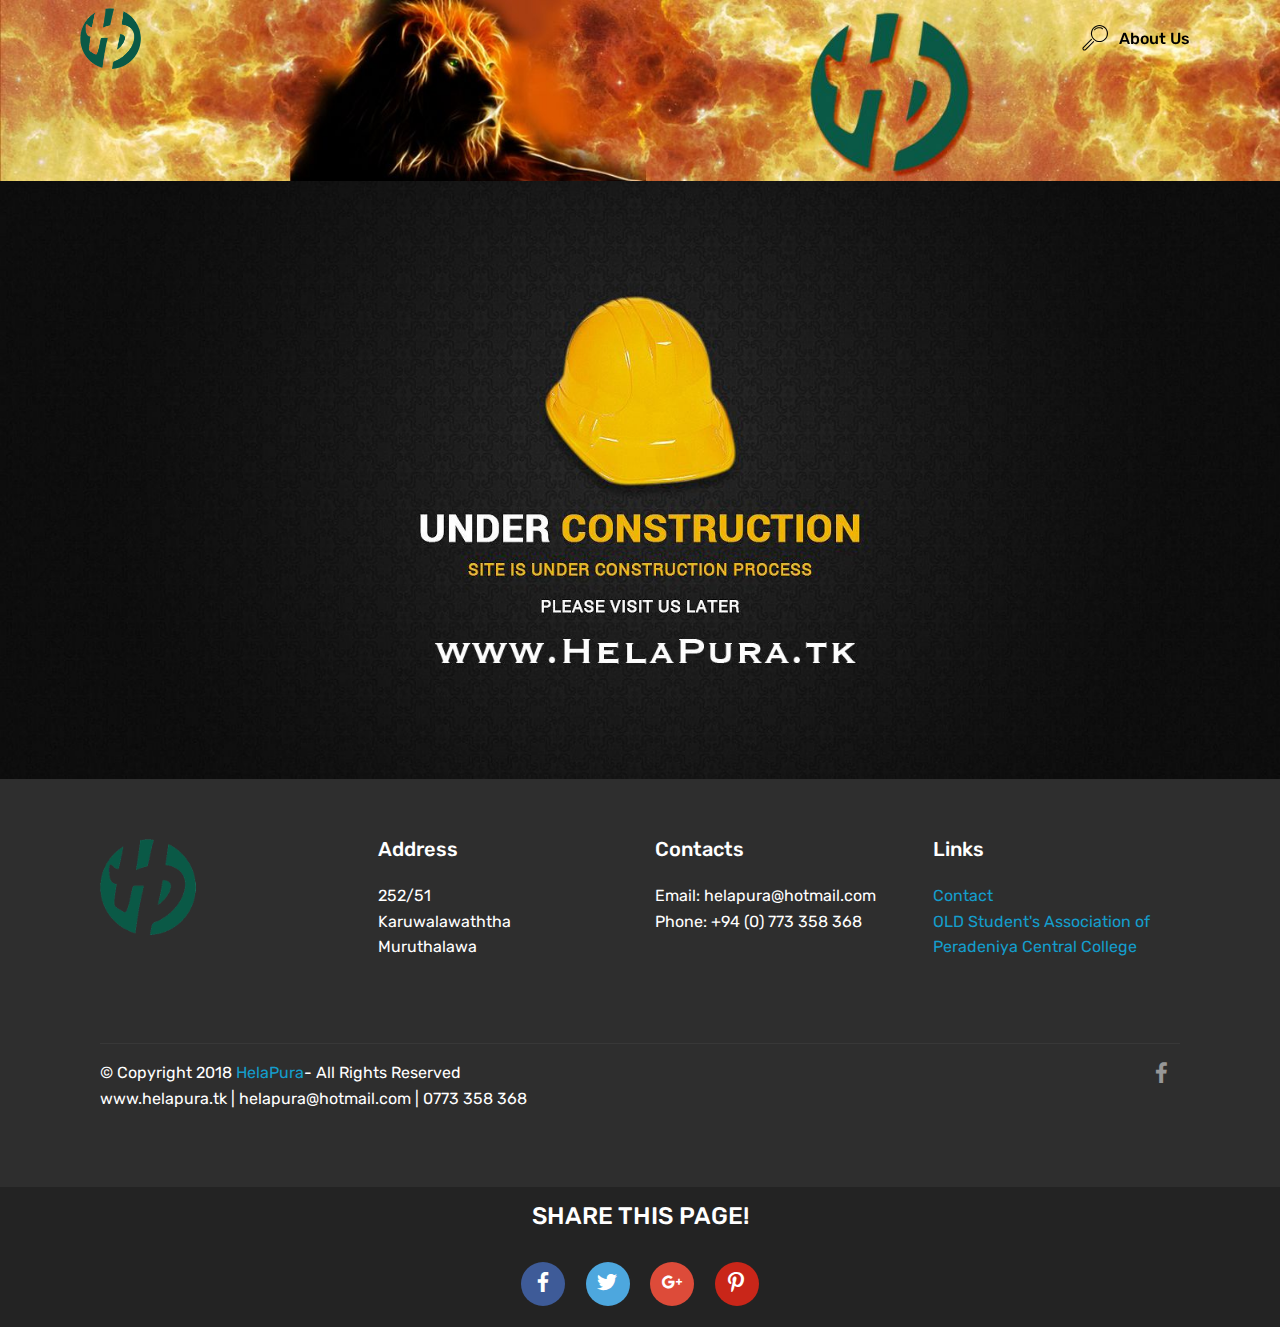
==== commit 4faa11af: "create github pages" ====
--- a/index.html
+++ b/index.html
@@ -58,15 +58,15 @@
     </nav>
 </section>
 
-<section class="engine"><a href="https://mobirise.ws/i">build free website</a></section><section class="cid-qJZAozKbgk" id="image2-1v">
+<section class="engine"><a href="https://mobirise.ws/b">best site creator</a></section><section class="cid-qJZAozKbgk" id="image2-1v">
 
     
 
     <figure class="mbr-figure">
         <div class="image-block" style="width: 100%;">
-            <img src="assets/images/vnr-820x212.jpg" alt="Mobirise" title="">
+            <img src="assets/images/cvr-1500x212.jpg" alt="Mobirise" title="">
             <figcaption class="mbr-figure-caption mbr-figure-caption-over">
-                <div class="container pb-5 mbr-white align-center mbr-fonts-style display-1">WELCOME</div>
+                <div class="container pb-5 mbr-white align-center mbr-fonts-style display-1"></div>
             </figcaption>
         </div>
     </figure>
--- a/assets/mobirise/css/mbr-additional.css
+++ b/assets/mobirise/css/mbr-additional.css
@@ -1762,7 +1762,7 @@
   color: #465052 !important;
 }
 .cid-qJZAozKbgk {
-  background: #ffffff;
+  background: #232323;
 }
 .cid-qJZAozKbgk .image-block {
   margin: auto;
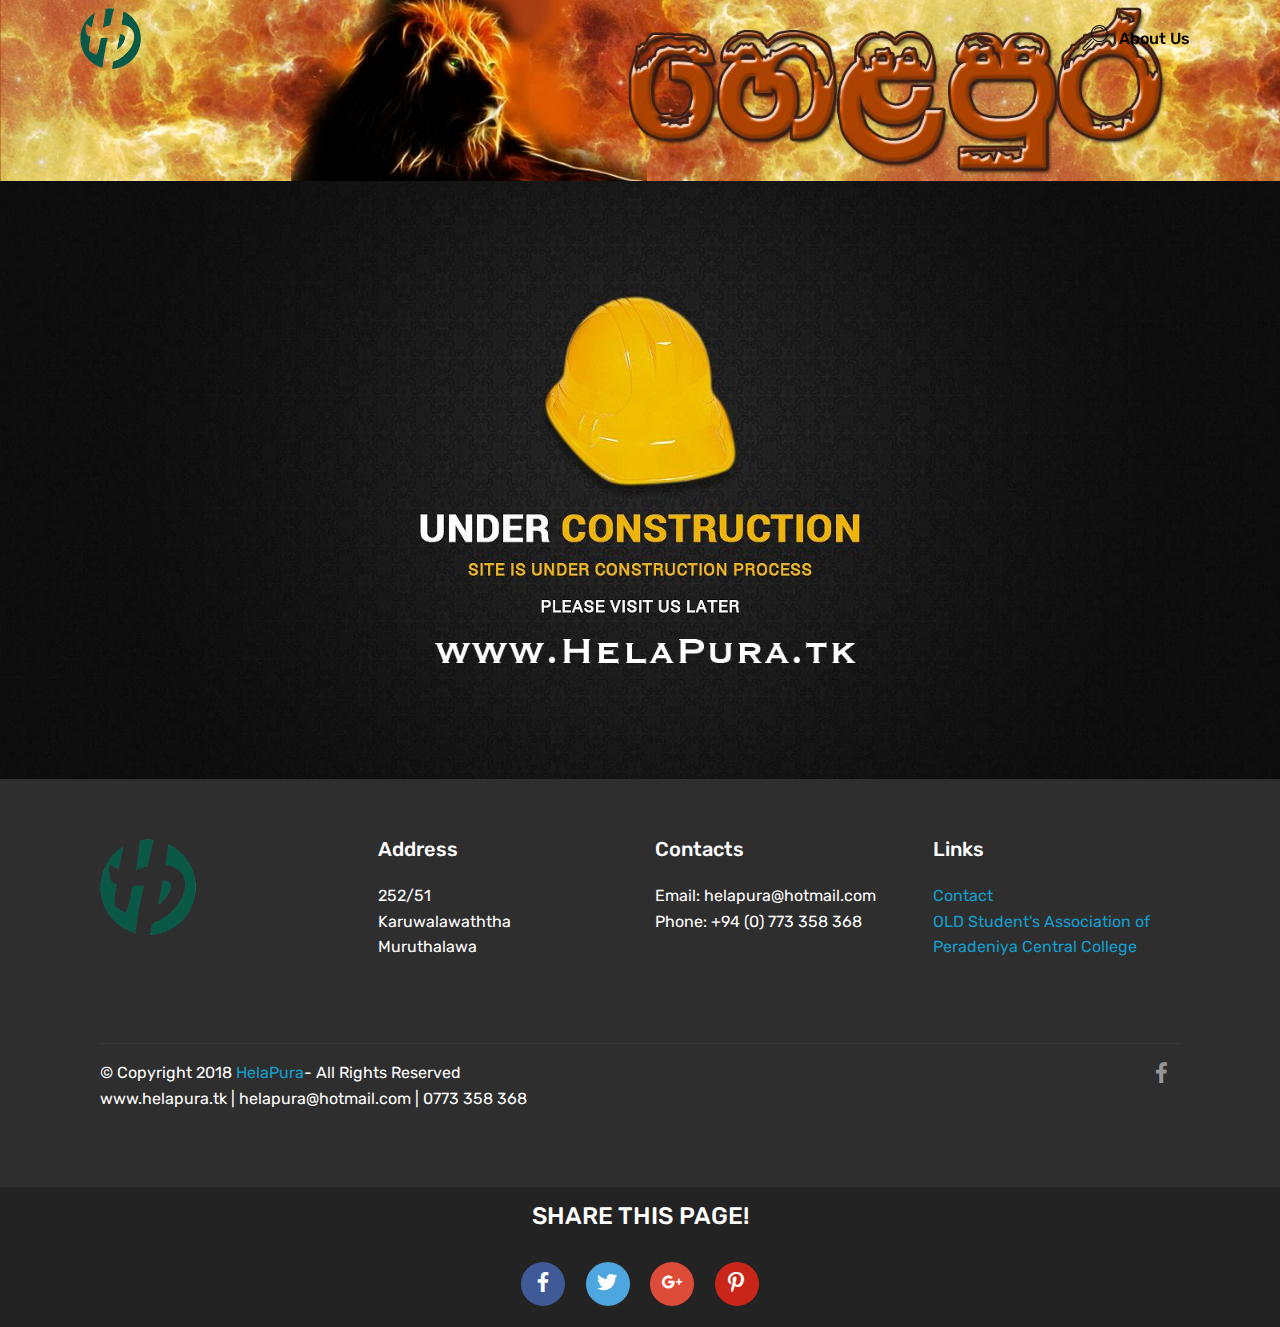
==== commit d557a250: "create github pages" ====
--- a/index.html
+++ b/index.html
@@ -58,13 +58,13 @@
     </nav>
 </section>
 
-<section class="engine"><a href="https://mobirise.ws/b">best site creator</a></section><section class="cid-qJZAozKbgk" id="image2-1v">
+<section class="engine"><a href="https://mobirise.ws/e">best website development software</a></section><section class="cid-qJZAozKbgk" id="image2-1v">
 
     
 
     <figure class="mbr-figure">
         <div class="image-block" style="width: 100%;">
-            <img src="assets/images/cvr-1500x212.jpg" alt="Mobirise" title="">
+            <img src="assets/images/cvr-1-1500x212.jpg" alt="Mobirise" title="">
             <figcaption class="mbr-figure-caption mbr-figure-caption-over">
                 <div class="container pb-5 mbr-white align-center mbr-fonts-style display-1"></div>
             </figcaption>
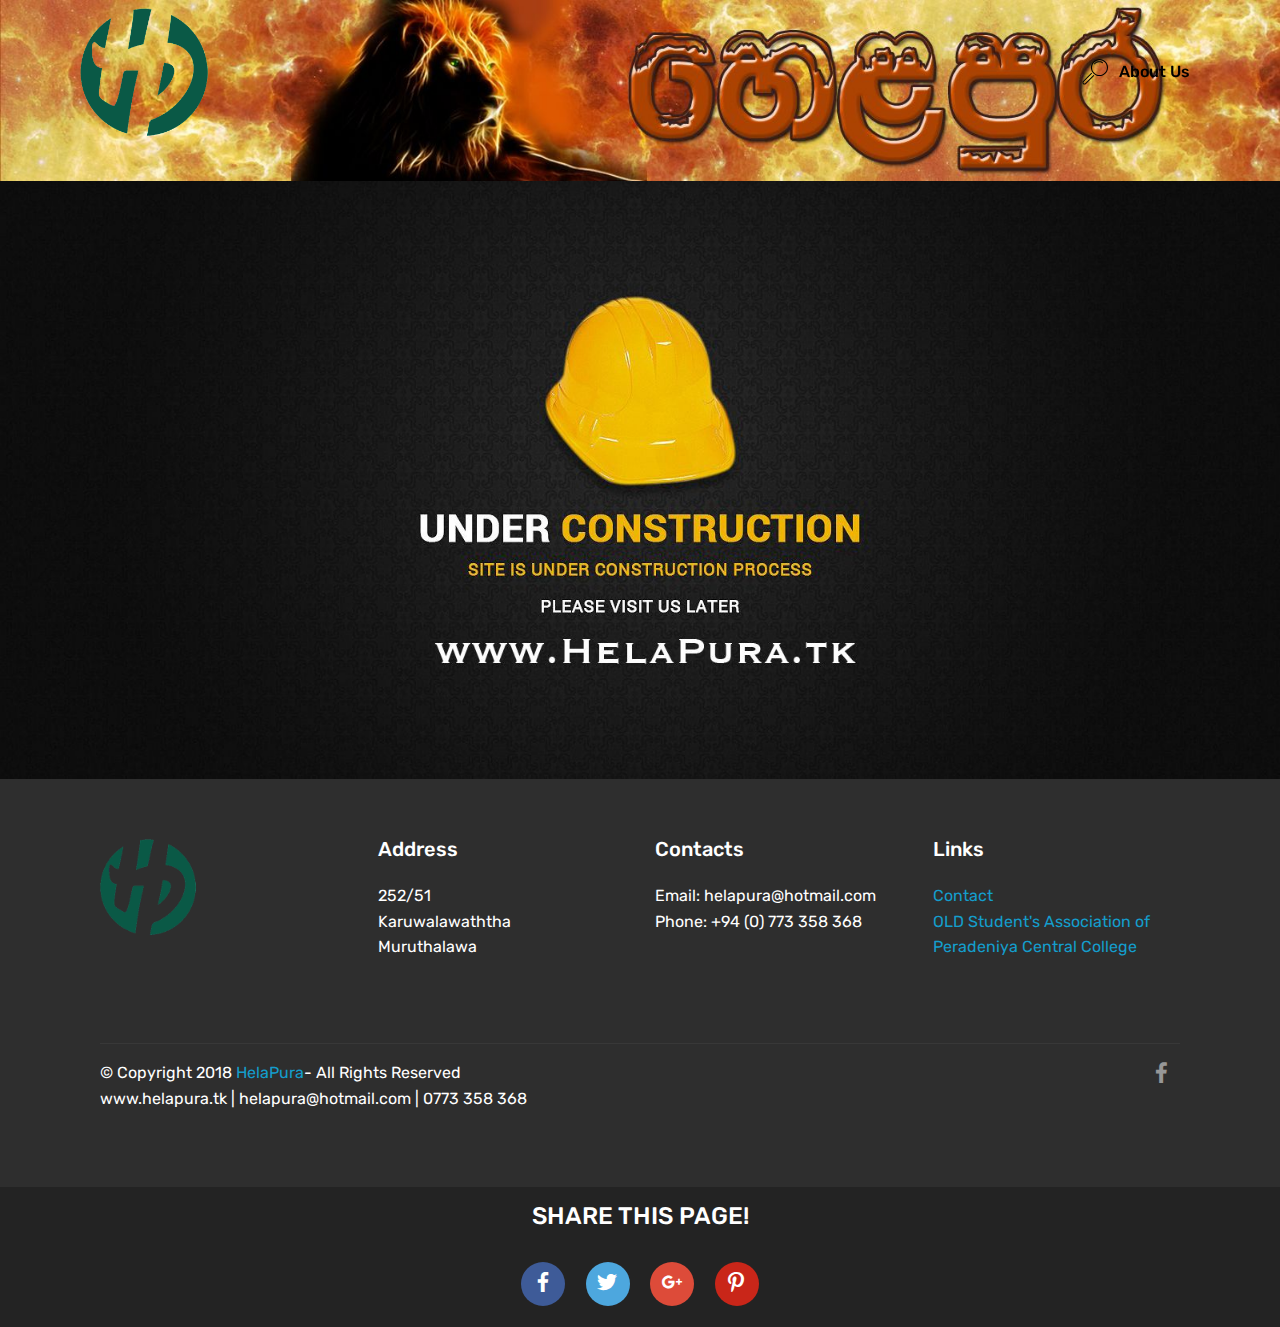
==== commit fed22fae: "create github pages" ====
--- a/index.html
+++ b/index.html
@@ -40,7 +40,7 @@
             <div class="navbar-brand">
                 <span class="navbar-logo">
                     <a href="https://helapura.github.io/">
-                         <img src="assets/images/hp-pc-240x240.png" alt="HelaPura" title="HelaPura" style="height: 3.8rem;">
+                         <img src="assets/images/hp-pc-240x240.png" alt="HelaPura" title="HelaPura" style="height: 8rem;">
                     </a>
                 </span>
                 
@@ -58,7 +58,7 @@
     </nav>
 </section>
 
-<section class="engine"><a href="https://mobirise.ws/e">best website development software</a></section><section class="cid-qJZAozKbgk" id="image2-1v">
+<section class="engine"><a href="https://mobirise.ws/k">develop your own website</a></section><section class="cid-qJZAozKbgk" id="image2-1v">
 
     
 
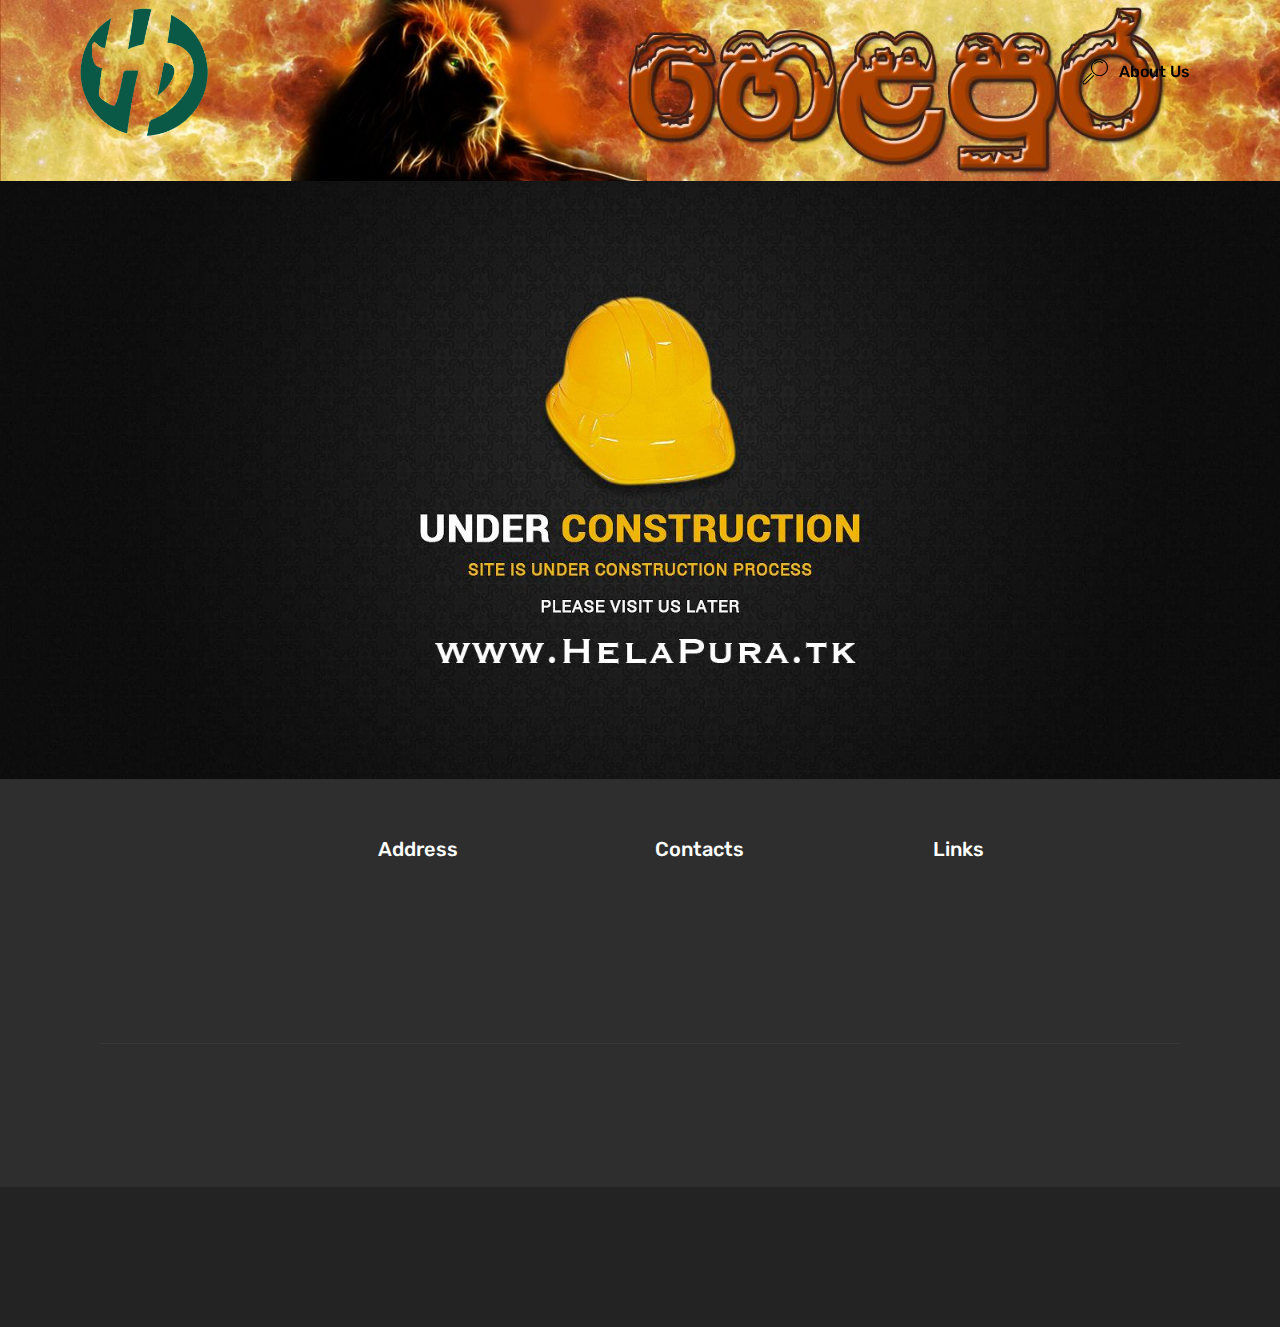
==== commit 2c5ef403: "create github pages" ====
--- a/index.html
+++ b/index.html
@@ -16,6 +16,7 @@
   <link rel="stylesheet" href="assets/bootstrap/css/bootstrap-reboot.min.css">
   <link rel="stylesheet" href="assets/dropdown/css/style.css">
   <link rel="stylesheet" href="assets/socicon/css/styles.css">
+  <link rel="stylesheet" href="assets/animatecss/animate.min.css">
   <link rel="stylesheet" href="assets/theme/css/style.css">
   <link rel="stylesheet" href="assets/mobirise/css/mbr-additional.css" type="text/css">
   
@@ -47,8 +48,8 @@
             </div>
         </div>
         <div class="collapse navbar-collapse" id="navbarSupportedContent">
-            <ul class="navbar-nav nav-dropdown nav-right" data-app-modern-menu="true"><li class="nav-item">
-                    <a class="nav-link link text-black display-4" href="index.html#footer1-16">
+            <ul class="navbar-nav nav-dropdown nav-right" data-app-modern-menu="true"><li class="nav-item dropdown">
+                    <a class="nav-link link text-black display-4" href="index.html#footer1-16" aria-expanded="true">
                         <span class="mbri-search mbr-iconfont mbr-iconfont-btn"></span>
                         About Us
                     </a>
@@ -58,7 +59,7 @@
     </nav>
 </section>
 
-<section class="engine"><a href="https://mobirise.ws/k">develop your own website</a></section><section class="cid-qJZAozKbgk" id="image2-1v">
+<section class="engine"><a href="https://mobirise.ws/m">drag and drop web builder</a></section><section class="cid-qJZAozKbgk" id="image2-1v">
 
     
 
@@ -194,12 +195,15 @@
   <script src="assets/popper/popper.min.js"></script>
   <script src="assets/tether/tether.min.js"></script>
   <script src="assets/bootstrap/js/bootstrap.min.js"></script>
+  <script src="assets/smoothscroll/smooth-scroll.js"></script>
   <script src="assets/dropdown/js/script.min.js"></script>
+  <script src="assets/viewportchecker/jquery.viewportchecker.js"></script>
+  <script src="assets/sociallikes/social-likes.js"></script>
   <script src="assets/touchswipe/jquery.touch-swipe.min.js"></script>
-  <script src="assets/sociallikes/social-likes.js"></script>
-  <script src="assets/smoothscroll/smooth-scroll.js"></script>
   <script src="assets/theme/js/script.js"></script>
   
   
-</body>
+ <div id="scrollToTop" class="scrollToTop mbr-arrow-up"><a style="text-align: center;"><i></i></a></div>
+    <input name="animation" type="hidden">
+  </body>
 </html>--- a/assets/mobirise/css/mbr-additional.css
+++ b/assets/mobirise/css/mbr-additional.css
@@ -585,8 +585,8 @@
   color: #dfd9c6;
 }
 /* Scroll to top button*/
-.scrollToTop_wraper {
-  opacity: 0 !important;
+#scrollToTop a {
+  border-radius: 100px;
 }
 #scrollToTop a i:before {
   content: '';
@@ -1374,12 +1374,12 @@
 }
 .cid-qJVxbph5bW .navbar {
   padding: .5rem 0;
-  background: #989e9f;
+  background: #232323;
   transition: none;
   min-height: 77px;
 }
 .cid-qJVxbph5bW .navbar-dropdown.bg-color.transparent.opened {
-  background: #989e9f;
+  background: #232323;
 }
 .cid-qJVxbph5bW a {
   font-style: normal;
@@ -1463,7 +1463,7 @@
   padding-bottom: 0;
 }
 .cid-qJVxbph5bW .dropdown .dropdown-menu {
-  background: #989e9f;
+  background: #232323;
   display: none;
   position: absolute;
   min-width: 5rem;
@@ -1927,12 +1927,12 @@
 }
 .cid-qJVxbph5bW .navbar {
   padding: .5rem 0;
-  background: #989e9f;
+  background: #232323;
   transition: none;
   min-height: 77px;
 }
 .cid-qJVxbph5bW .navbar-dropdown.bg-color.transparent.opened {
-  background: #989e9f;
+  background: #232323;
 }
 .cid-qJVxbph5bW a {
   font-style: normal;
@@ -2016,7 +2016,7 @@
   padding-bottom: 0;
 }
 .cid-qJVxbph5bW .dropdown .dropdown-menu {
-  background: #989e9f;
+  background: #232323;
   display: none;
   position: absolute;
   min-width: 5rem;
